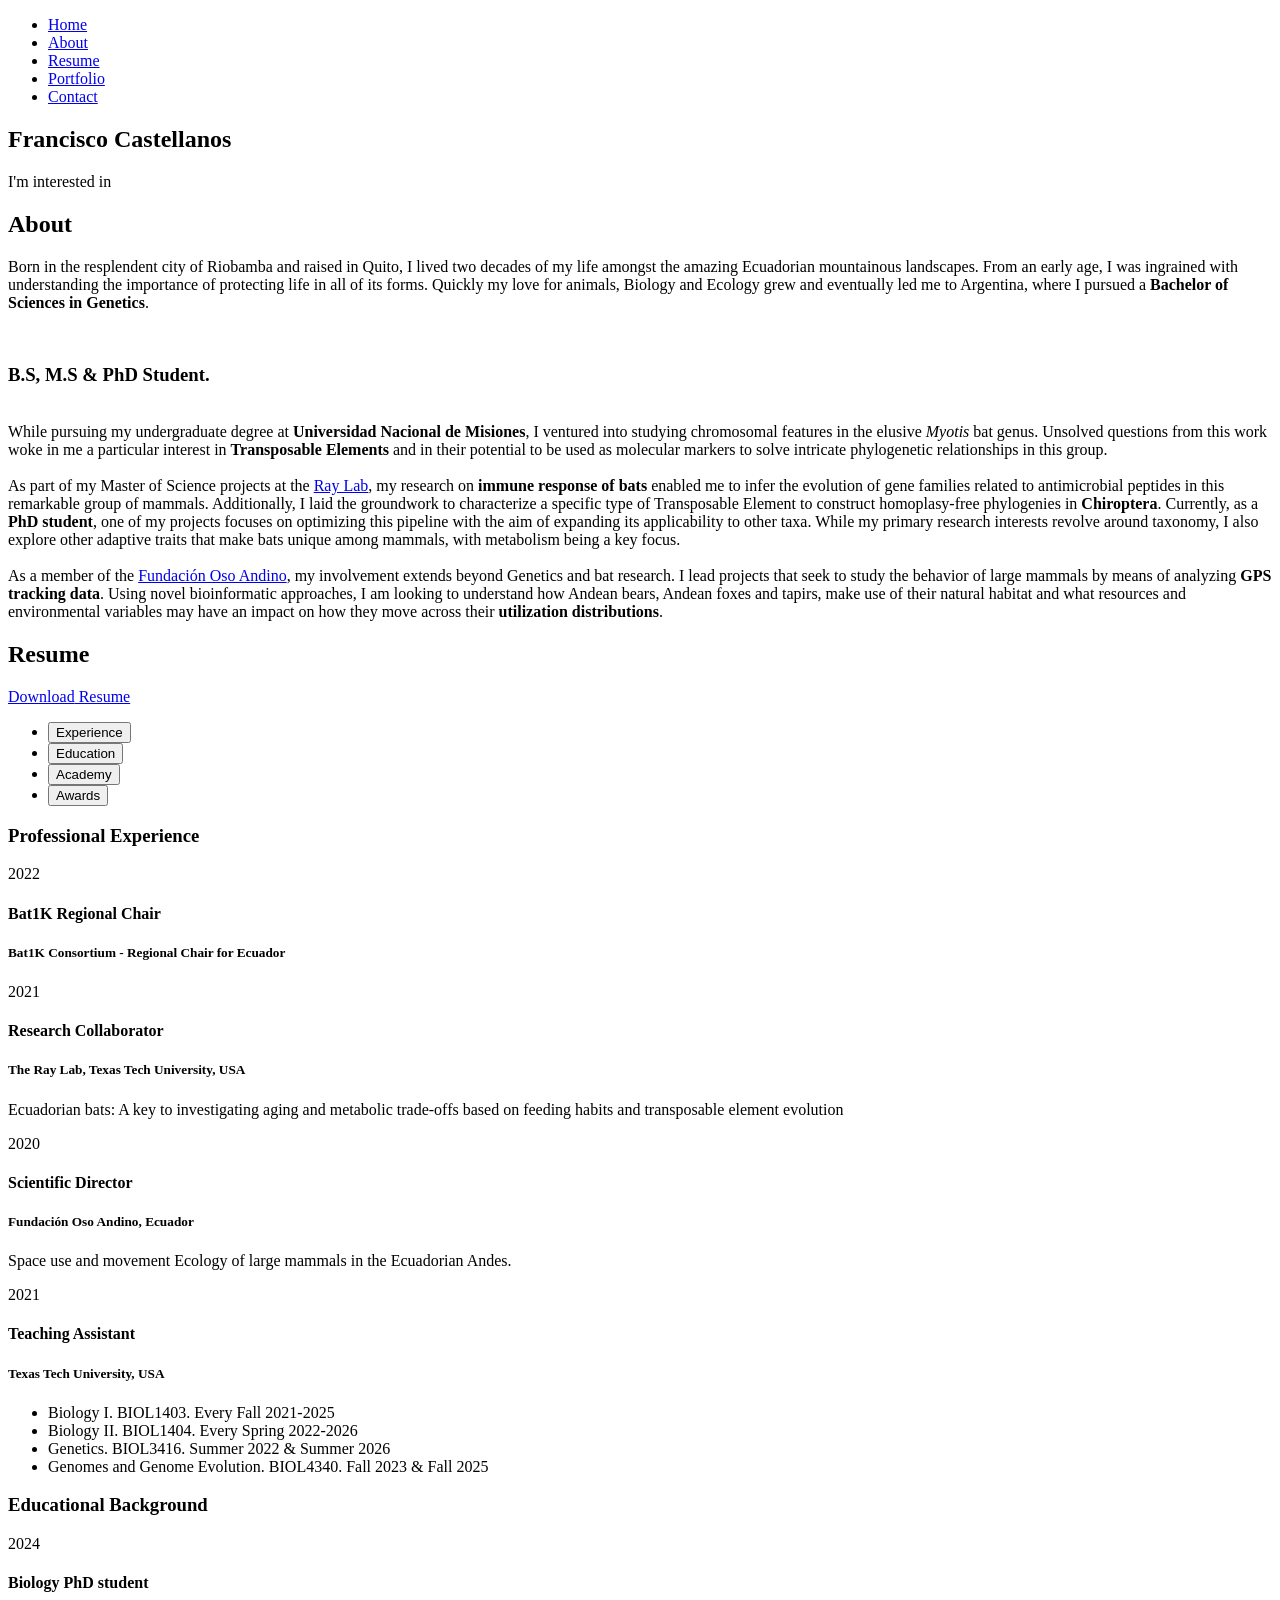
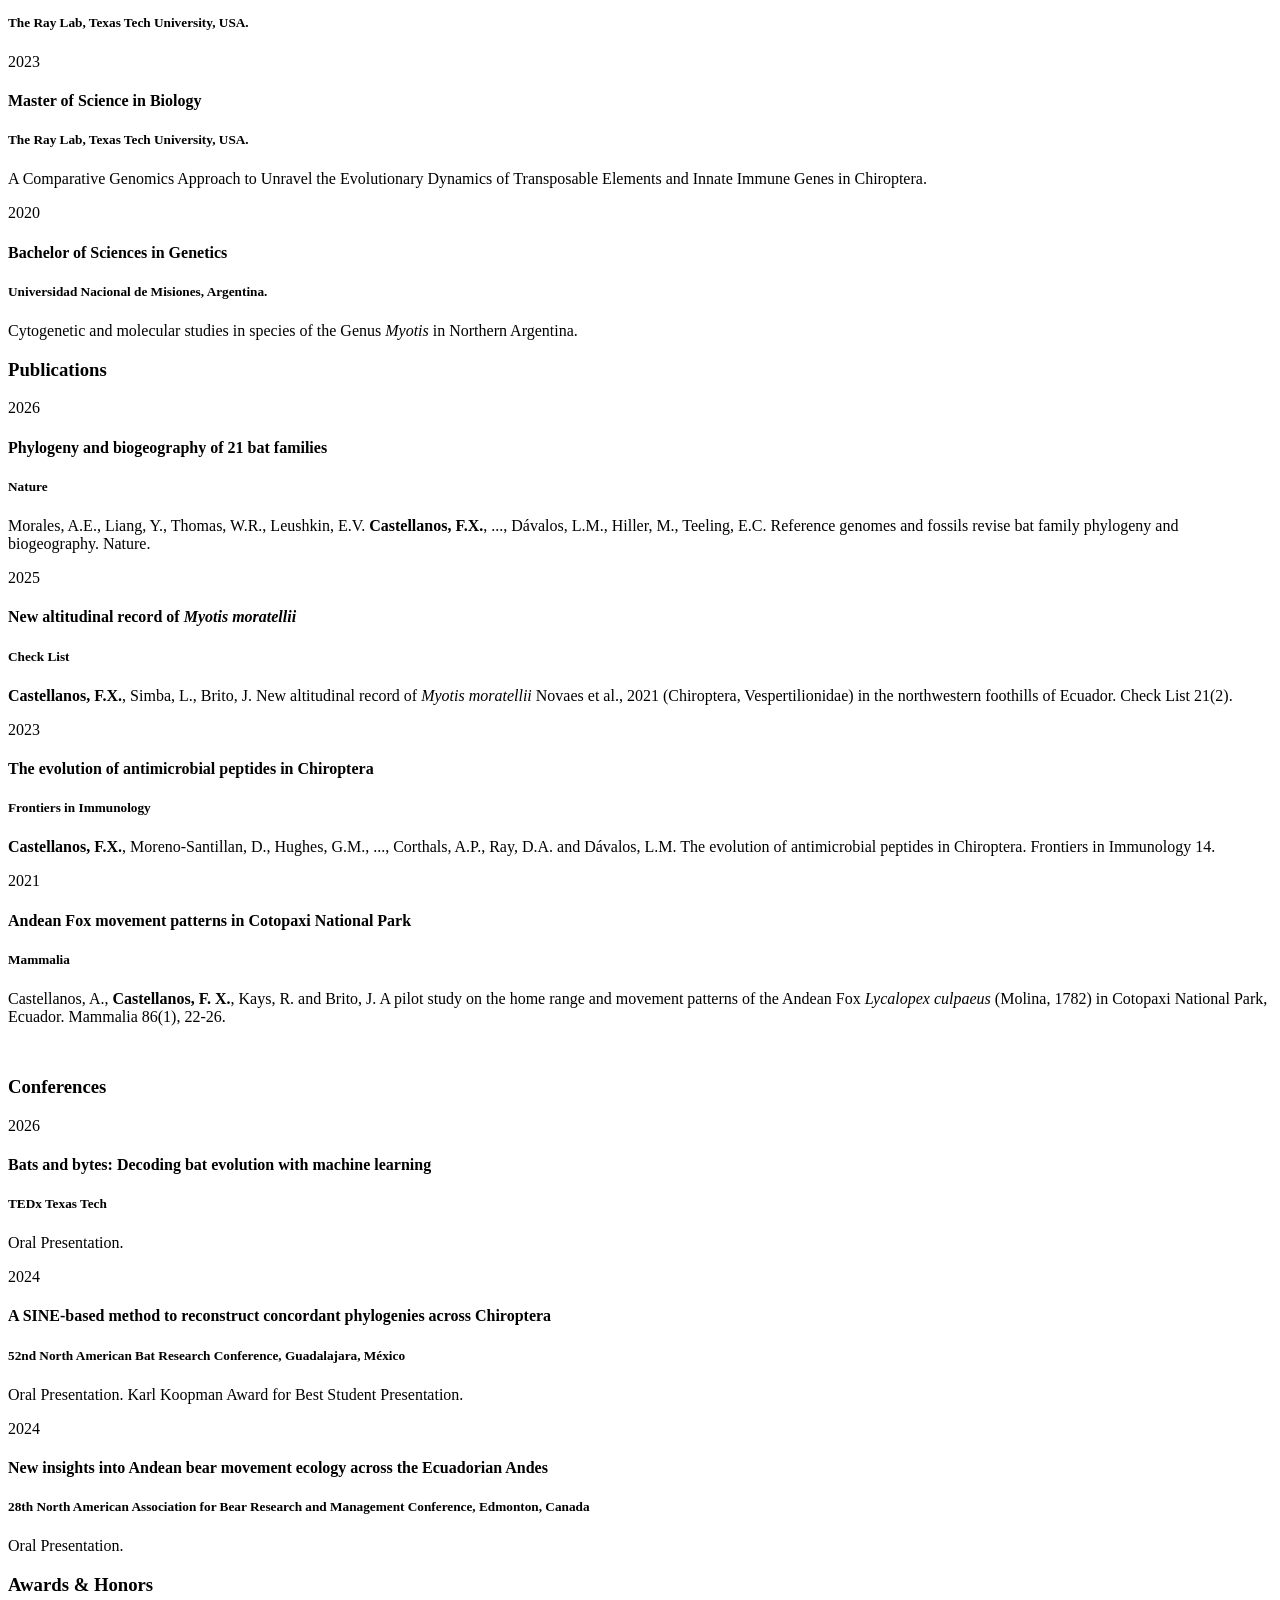
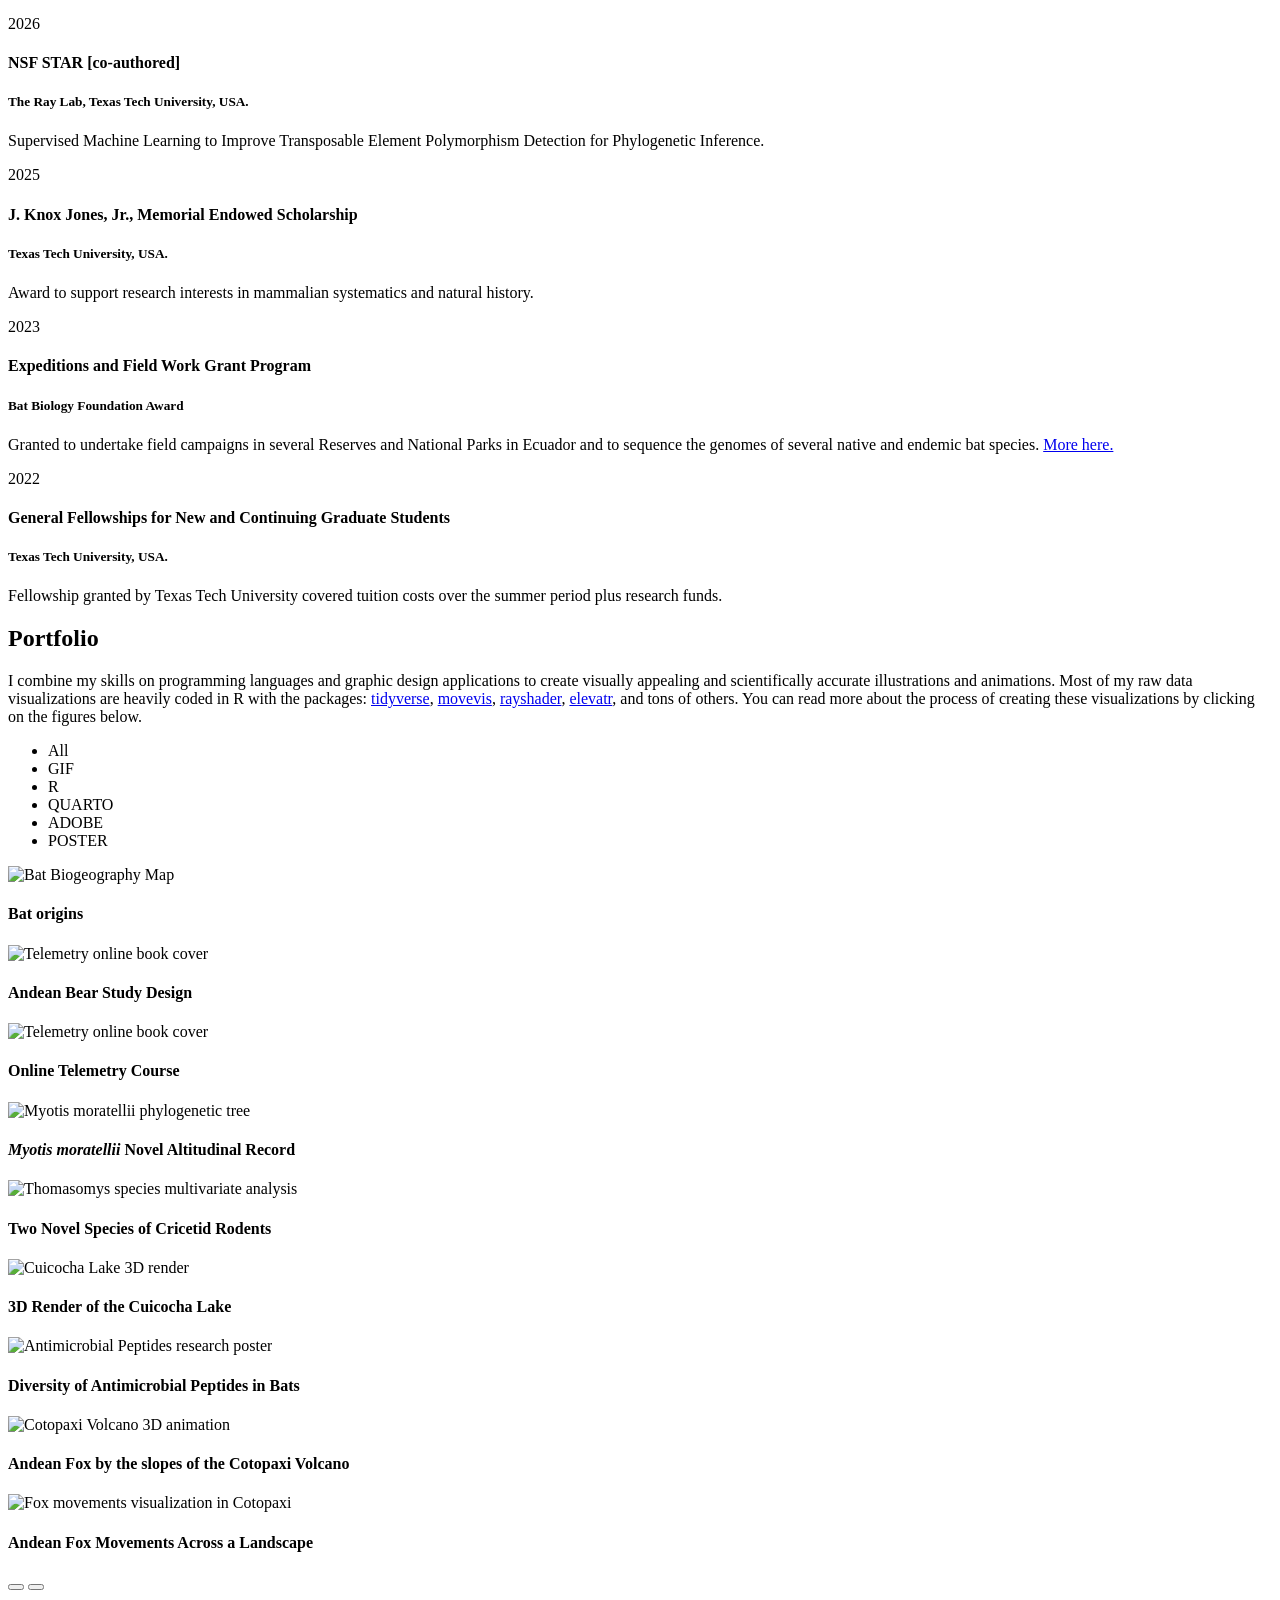
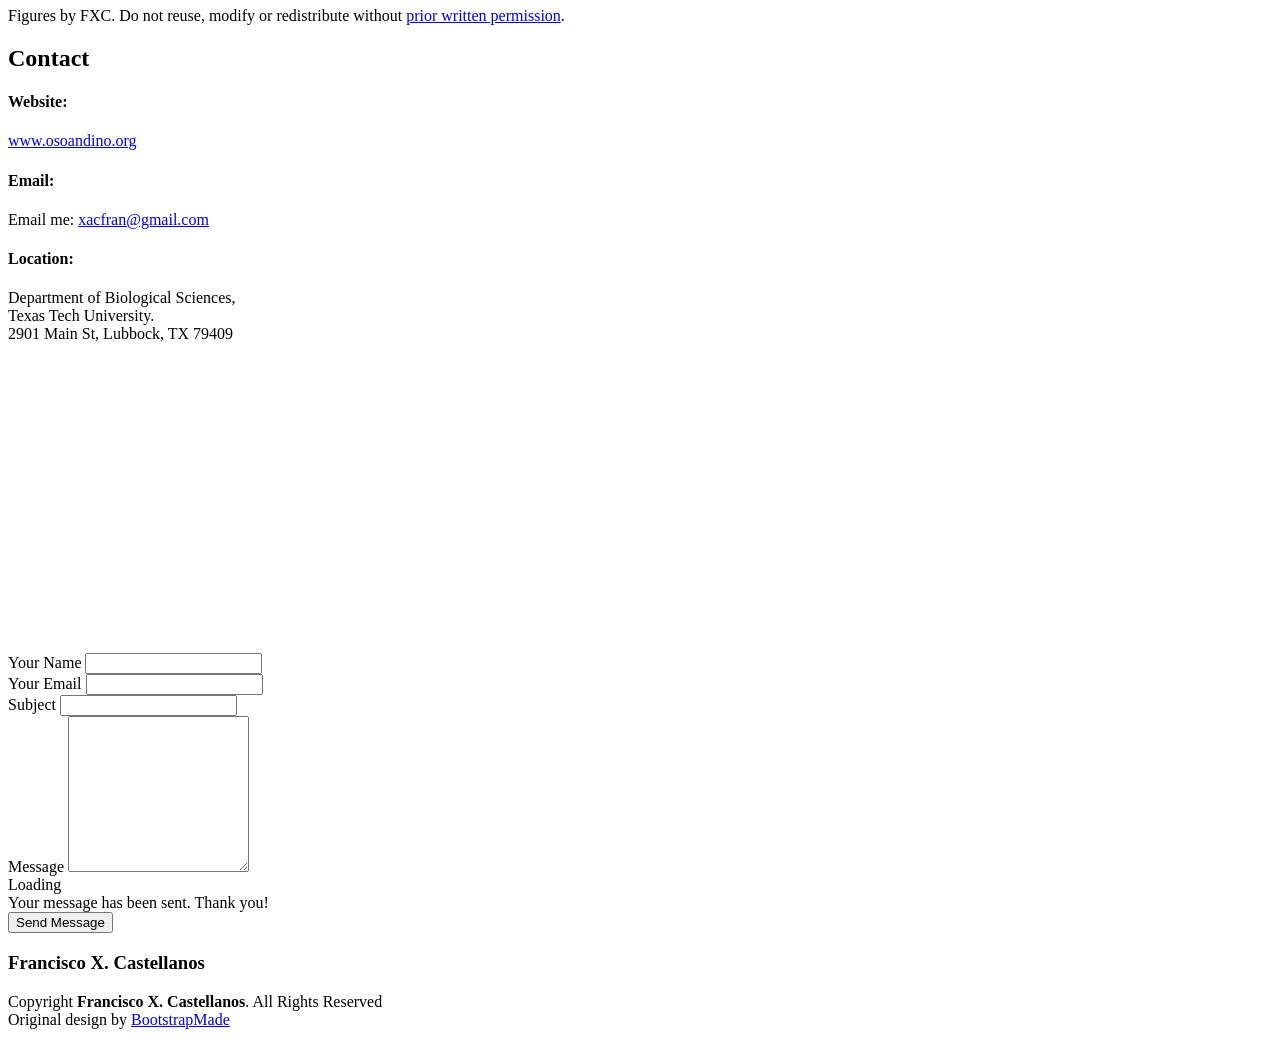
==== index.html @ 99257b73 "Updates Minor modification for batsandbytes.com" ====
<!DOCTYPE html>
<html lang="en">

<head>
  <meta charset="utf-8">
  <meta content="width=device-width, initial-scale=1.0" name="viewport">

  <title>Francisco X. Castellanos</title>
  <meta content="Francisco X. Castellanos, PhD student at the Ray Lab. Research on bat genomics, transposable elements, phylogenetics, and the movement ecology of Andean mammals." name="description">
  <meta content="bat genomics, transposable elements, SINEs, phylogenetics, Chiroptera, movement ecology, bioinformatics, Francisco Castellanos" name="keywords">

  <!-- Favicons -->
  <link href="assets/img/dna-large.png" rel="icon">
  <link href="assets/img/dna-small.png" rel="apple-touch-icon">

  <!-- Google Fonts -->
  <link
    href="https://fonts.googleapis.com/css?family=Open+Sans:300,300i,400,400i,600,600i,700,700i|Raleway:300,300i,400,400i,500,500i,600,600i,700,700i|Poppins:300,300i,400,400i,500,500i,600,600i,700,700i"
    rel="stylesheet">

  <!-- Vendor CSS Files -->
  <link href="assets/vendor/aos/aos.css" rel="stylesheet">
  <link href="assets/vendor/bootstrap/css/bootstrap.min.css" rel="stylesheet">
  <link href="assets/vendor/bootstrap-icons/bootstrap-icons.css" rel="stylesheet">
  <link href="assets/vendor/boxicons/css/boxicons.min.css" rel="stylesheet">
  <link href="assets/vendor/glightbox/css/glightbox.min.css" rel="stylesheet">
  <link href="assets/vendor/swiper/swiper-bundle.min.css" rel="stylesheet">
  <link rel="stylesheet" href="https://cdn.jsdelivr.net/gh/jpswalsh/academicons@1/css/academicons.min.css"> <!-- For ORCID, Google Scholar and Researchgate icons -->


  <!-- Template Main CSS File -->
  <link href="assets/css/style.css" rel="stylesheet">

  <!-- =======================================================
  * Template Name: iPortfolio - v3.7.0
  * Template URL: https://bootstrapmade.com/iportfolio-bootstrap-portfolio-websites-template/
  * Author: BootstrapMade.com
  * License: https://bootstrapmade.com/license/
  ======================================================== -->
</head>

<body>

  <!-- ======= Header ======= -->
  <header id="header" class="header d-flex flex-column justify-content-center">

    <i class="bi bi-list mobile-nav-toggle d-xl-none"></i>

    <nav id="navmenu" class="navmenu">
      <ul>
        <li><a href="#hero" class="active"><i class="bi bi-house navicon"></i><span>Home</span></a></li>
        <li><a href="#about"><i class="bi bi-person navicon"></i><span>About</span></a></li>
        <li><a href="#resume"><i class="bi bi-file-earmark-text navicon"></i><span>Resume</span></a></li>
        <li><a href="#portfolio"><i class="bi bi-images navicon"></i><span>Portfolio</span></a></li>
        <li><a href="#contact"><i class="bi bi-envelope navicon"></i><span>Contact</span></a></li>
      </ul>
    </nav>

  </header><!-- End Header -->

  <!-- ======= Hero Section ======= -->
  <section id="hero" class="d-flex flex-column justify-content-left align-items-center">
    <div class="hero-container" data-aos="fade-in">
      <h1>Francisco Castellanos</h1>
      <p>I'm interested in <br><span class="typed"
          data-typed-items="Genomics, Cytogenetics, Ecology, Conservation"></span></p>
      <div class="social-links">
        <a href="https://orcid.org/0000-0003-0955-8185" class="orcid"> <i class="ai ai-orcid"></i></a>
        <a href="https://scholar.google.com/citations?user=Wne6ba8AAAAJ&hl=en" class="mortarboard"><i
            class="ai ai-google-scholar"></i></a>
        <a href="https://www.researchgate.net/profile/Francisco-Castellanos-4" class="bootstrap"><i
            class="ai ai-researchgate"></i></a>
        <a href="https://github.com/Xacfran" class="github"><i class="bx bxl-github"></i></a>
        <a href="https://twitter.com/xacfran" class="twitter"><i class="bx bxl-twitter"></i></a>
        <a href="https://www.linkedin.com/in/francisco-x-castellanos/" class="linkedin"><i
            class="bx bxl-linkedin"></i></a>
      </div>
    </div>
  </section><!-- End Hero -->

  <main id="main">

    <!-- ======= About Section ======= -->
    <section id="about" class="about">
      <div class="container">

        <div class="section-title">
          <h2>About</h2>
          <p>Born in the resplendent city of Riobamba and raised in Quito, I lived two decades of my life amongst the
            amazing Ecuadorian mountainous landscapes. From an early age, I was ingrained with understanding the
            importance of protecting life in all of its forms. Quickly my love for animals, Biology and Ecology grew and
            eventually led me to Argentina, where I pursued a <b>Bachelor of Sciences in Genetics</b>.</p>
        </div>

        <div class="row">
          <div class="col-lg-4" data-aos="fade-right">
            <img src="assets/img/fxc_elaltar.jpg" class="img-fluid" alt="">
          </div>
          <div class="col-lg-8 pt-4 pt-lg-0 content" data-aos="fade-left">
            <h3>B.S, M.S &amp; PhD Student.</h3>
            <p><br>While pursuing my undergraduate degree at <b>Universidad Nacional de Misiones</b>, I ventured into
              studying chromosomal features in the elusive <i>Myotis</i> bat genus.
              Unsolved questions from this work woke in me a particular interest in <b>Transposable Elements</b> and in
              their potential to be used as molecular markers to solve intricate phylogenetic relationships in this
              group.
              <br><br>As part of my Master of Science projects at the <a href="https://www.davidraylab.com/">Ray
                Lab</a>, my research on <b>immune response of bats</b> enabled me to infer the evolution of gene
              families related to antimicrobial peptides in this remarkable group of mammals. Additionally, I laid the
              groundwork to characterize a specific type of Transposable Element to construct homoplasy-free phylogenies
              in <b>Chiroptera</b>. Currently, as a <b>PhD student</b>, one of my projects focuses on optimizing this
              pipeline with the aim of expanding its applicability to other taxa. While my primary research interests
              revolve around taxonomy, I also explore other adaptive traits that make bats unique among mammals, with
              metabolism being a key focus.

              <br><br>As a member of the <a href="https://osoandino.org">Fundación Oso Andino</a>, my involvement
              extends beyond Genetics and bat research. I lead projects that seek to study the behavior of large mammals
              by means of analyzing <b>GPS tracking data</b>. Using novel bioinformatic approaches, I am
              looking to understand how Andean bears, Andean foxes and tapirs, make use of their natural habitat and
              what resources and environmental variables
              may have an impact on how they move across their <b>utilization distributions</b>.
            </p>
          </div>
        </div>

      </div>
    </section><!-- End About Section -->

    <!-- ======= Resume Section ======= -->
    <section id="resume" class="resume">
      <div class="container">

        <div class="section-title d-flex justify-content-between align-items-center">
          <h2>Resume</h2>
          <a href="https://github.com/Xacfran/fxc-awesome-cv/blob/main/resume.pdf" class="btn-download-cv"
            target="_blank">
            <span>Download</span> Resume <i class="bx bx-download"></i>
          </a>
        </div>

        <div class="row">
          <div class="col-lg-12" data-aos="fade-up">

            <ul class="nav nav-tabs resume-tabs" id="resumeTabs" role="tablist">
              <li class="nav-item" role="presentation">
                <button class="nav-link active" id="experience-tab" data-bs-toggle="tab" data-bs-target="#experience"
                  type="button" role="tab" aria-controls="experience" aria-selected="true">Experience</button>
              </li>
              <li class="nav-item" role="presentation">
                <button class="nav-link" id="education-tab" data-bs-toggle="tab" data-bs-target="#education"
                  type="button" role="tab" aria-controls="education" aria-selected="false">Education</button>
              </li>
              <li class="nav-item" role="presentation">
                <button class="nav-link" id="publications-tab" data-bs-toggle="tab" data-bs-target="#publications"
                  type="button" role="tab" aria-controls="publications" aria-selected="false">Academy</button>
              </li>
              <li class="nav-item" role="presentation">
                <button class="nav-link" id="awards-tab" data-bs-toggle="tab" data-bs-target="#awards" type="button"
                  role="tab" aria-controls="awards" aria-selected="false">Awards</button>
              </li>
            </ul>

            <div class="tab-content resume-content" id="resumeTabContent">

              <!-- Experience Tab -->
              <div class="tab-pane fade show active" id="experience" role="tabpanel" aria-labelledby="experience-tab">
                <h3 class="resume-title">Professional Experience</h3>
                <div class="resume-item">
                  <div class="item-date">2022</div>
                  <div class="item-content">
                    <h4>Bat1K Regional Chair</h4>
                    <h5>Bat1K Consortium - Regional Chair for Ecuador</h5>
                  </div>
                </div>
                <div class="resume-item">
                  <div class="item-date">2021</div>
                  <div class="item-content">
                    <h4>Research Collaborator</h4>
                    <h5>The Ray Lab, Texas Tech University, USA</h5>
                    <p>Ecuadorian bats: A key to investigating aging and metabolic trade‑offs based on feeding habits and transposable element evolution</p>
                  </div>
                </div>
                <div class="resume-item">
                  <div class="item-date">2020</div>
                  <div class="item-content">
                    <h4>Scientific Director</h4>
                    <h5>Fundación Oso Andino, Ecuador</h5>
                    <p>Space use and movement Ecology of large mammals in the Ecuadorian Andes.</p>
                  </div>
                </div>
                <div class="resume-item">
                  <div class="item-date">2021</div>
                  <div class="item-content">
                    <h4>Teaching Assistant</h4>
                    <h5>Texas Tech University, USA</h5>
                    <ul>
                      <li>Biology I. BIOL1403. Every Fall 2021-2025</li>
                      <li>Biology II. BIOL1404. Every Spring 2022-2026</li>
                      <li>Genetics. BIOL3416. Summer 2022 & Summer 2026</li>
                      <li>Genomes and Genome Evolution. BIOL4340. Fall 2023 & Fall 2025</li>
                    </ul>
                  </div>
                </div>
              </div>

              <!-- Education Tab -->
              <div class="tab-pane fade" id="education" role="tabpanel" aria-labelledby="education-tab">
                <h3 class="resume-title">Educational Background</h3>
                <div class="resume-item">
                  <div class="item-date">2024</div>
                  <div class="item-content">
                    <h4>Biology PhD student</h4>
                    <h5>The Ray Lab, Texas Tech University, USA.</h5>
                  </div>
                </div>
                <div class="resume-item">
                  <div class="item-date">2023</div>
                  <div class="item-content">
                    <h4>Master of Science in Biology</h4>
                    <h5>The Ray Lab, Texas Tech University, USA.</h5>
                    <p>A Comparative Genomics Approach to Unravel the Evolutionary Dynamics of Transposable Elements and
                      Innate Immune Genes in Chiroptera.<a href="https://hdl.handle.net/2346/97330" target="_blank"
                        class="paper-link"><i class='bx bxs-file-pdf'></i></a></p>
                  </div>
                </div>
                <div class="resume-item">
                  <div class="item-date">2020</div>
                  <div class="item-content">
                    <h4>Bachelor of Sciences in Genetics</h4>
                    <h5>Universidad Nacional de Misiones, Argentina.</h5>
                    <p>Cytogenetic and molecular studies in species of the Genus <i>Myotis</i> in Northern
                      Argentina.</p>
                  </div>
                </div>
              </div>
              <!-- Publications Tab -->
              <div class="tab-pane fade" id="publications" role="tabpanel" aria-labelledby="publications-tab">
                <h3 class="resume-title">Publications</h3>

                <div class="resume-item">
                  <div class="item-date">2026</div>
                  <div class="item-content">
                    <h4>Phylogeny and biogeography of 21 bat families <a href="https://doi.org/10.1038/s41586-026-11007-3"
                        target="_blank" class="paper-link"><i class='bx bxs-file-pdf'></i></a></h4>
                    <h5>Nature</h5>
                    <p>Morales, A.E., Liang, Y., Thomas, W.R., Leushkin, E.V. <b>Castellanos, F.X.</b>, ..., Dávalos, L.M., Hiller, M., Teeling, E.C. Reference genomes and fossils revise bat family phylogeny and biogeography. Nature.</p>
                  </div>
                </div>

                <div class="resume-item">
                  <div class="item-date">2025</div>
                  <div class="item-content">
                    <h4>New altitudinal record of <i>Myotis moratellii</i> <a href="https://doi.org/10.15560/21.3.506"
                        target="_blank" class="paper-link"><i class='bx bxs-file-pdf'></i></a></h4>
                    <h5>Check List</h5>
                    <p><b>Castellanos, F.X.</b>, Simba, L., Brito, J. New altitudinal record of <i>Myotis moratellii</i>
                      Novaes et al., 2021 (Chiroptera, Vespertilionidae) in the northwestern foothills of Ecuador. Check
                      List 21(2).</p>
                  </div>
                </div>

                <div class="resume-item">
                  <div class="item-date">2023</div>
                  <div class="item-content">
                    <h4>The evolution of antimicrobial peptides in Chiroptera <a
                        href="https://www.frontiersin.org/articles/10.3389/fimmu.2023.1250229/abstract" target="_blank"
                        class="paper-link"><i class='bx bxs-file-pdf'></i></a></h4>
                    <h5>Frontiers in Immunology</h5>
                    <p><b>Castellanos, F.X.</b>, Moreno-Santillan, D., Hughes, G.M., ..., Corthals, A.P., Ray, D.A. and
                      Dávalos, L.M. The evolution of antimicrobial peptides in Chiroptera. Frontiers in Immunology 14.
                    </p>
                  </div>
                </div>

                <div class="resume-item">
                  <div class="item-date">2021</div>
                  <div class="item-content">
                    <h4>Andean Fox movement patterns in Cotopaxi National Park <a
                        href="https://doi.org/10.1515/mammalia-2020-0195" target="_blank" class="paper-link"><i
                          class='bx bxs-file-pdf'></i></a></h4>
                    <h5>Mammalia</h5>
                    <p>Castellanos, A., <b>Castellanos, F. X.</b>, Kays, R. and Brito, J. A pilot study on the home
                      range
                      and movement patterns of the Andean Fox <i>Lycalopex culpaeus</i> (Molina, 1782) in Cotopaxi
                      National Park, Ecuador. Mammalia 86(1), 22-26.</p>
                  </div>
                </div>

                <h3 class="resume-title" style="margin-top: 50px;">Conferences</h3>

                <div class="resume-item">
                  <div class="item-date">2026</div>
                  <div class="item-content">
                    <h4>Bats and bytes: Decoding bat evolution with machine learning</h4>
                    <h5>TEDx Texas Tech</h5>
                    <p>Oral Presentation.</p>
                  </div>
                </div>

                <div class="resume-item">
                  <div class="item-date">2024</div>
                  <div class="item-content">
                    <h4>A SINE-based method to reconstruct concordant phylogenies across Chiroptera</h4>
                    <h5>52nd North American Bat Research Conference, Guadalajara, México</h5>
                    <p>Oral Presentation. Karl Koopman Award for Best Student Presentation.</p>
                  </div>
                </div>

                <div class="resume-item">
                  <div class="item-date">2024</div>
                  <div class="item-content">
                    <h4>New insights into Andean bear movement ecology across the Ecuadorian Andes</h4>
                    <h5>28th North American Association for Bear Research and Management Conference, Edmonton, Canada</h5>
                    <p>Oral Presentation.</p>
                  </div>
                </div>

                <!-- <div class="resume-item">
                  <div class="item-date">2023</div>
                  <div class="item-content">
                    <h4>deAMPlifying the Immune Response? Antimicrobial Peptides Evolution in Chiroptera</h4>
                    <h5>Evolution 2023, Albuquerque, USA
                    </h5>
                    <p>Oral Presentation</p>
                  </div>
                </div> -->

                <!-- <div class="resume-item">
                  <div class="item-date">2018</div>
                  <div class="item-content">
                    <h4>Chromosomal studies in some species of the genus Myotis</h4>
                    <h5>XXXI Argentine Conference of Mastozoology, La Rioja, Argentina</h5>
                    <p><b>Castellanos, F.X.</b>, Labaroni C.A., Ferro, J.M., Taffarel, A., Baldo, D.J, and Sánchez, M.S.
                      Chromosomal studies in some species of the genus <i>Myotis</i> (Chiroptera: Vespertilionidae) from
                      Northern Argentina. Poster Presentation.</p>
                  </div>
                </div> -->

              </div>

              <!-- Awards Tab -->
              <div class="tab-pane fade" id="awards" role="tabpanel" aria-labelledby="awards-tab">
                <h3 class="resume-title">Awards & Honors</h3>
                <div class="resume-item">
                  <div class="item-date">2026</div>
                  <div class="item-content">
                    <h4>NSF STAR [co-authored]</h4>
                    <h5>The Ray Lab, Texas Tech University, USA.</h5>
                    <p>Supervised Machine Learning to Improve Transposable Element Polymorphism Detection for Phylogenetic Inference.</p>
                  </div>
                </div>
                <div class="resume-item">
                  <div class="item-date">2025</div>
                  <div class="item-content">
                    <h4>J. Knox Jones, Jr., Memorial Endowed Scholarship</h4>
                    <h5>Texas Tech University, USA.</h5>
                    <p>Award to support research interests in mammalian systematics and natural
                      history.</p>
                  </div>
                </div>
                <div class="resume-item">
                  <div class="item-date">2023</div>
                  <div class="item-content">
                    <h4>Expeditions and Field Work Grant Program</h4>
                    <h5>Bat Biology Foundation Award</h5>
                    <p>Granted to undertake field campaigns in several Reserves and National Parks in Ecuador and to sequence the genomes of several native and endemic bat species. <a href="https://www.batbio.org/projects-8">More here.</a></p>
                  </div>
                </div>
                <div class="resume-item">
                  <div class="item-date">2022</div>
                  <div class="item-content">
                    <h4>General Fellowships for New and Continuing Graduate Students</h4>
                    <h5>Texas Tech University, USA.</h5>
                    <p>Fellowship granted by Texas Tech University covered tuition costs over the summer period plus
                      research funds.</p>
                  </div>
                </div>
              </div>
            </div>
          </div>
        </div>

      </div>
    </section><!-- End Resume Section -->

    <!-- ======= Skills Section ======= -->
    <!-- <section id="skills" class="skills section-bg">
      <div class="container">

        <div class="section-title">
          <h2>Skills</h2>
          <p>My current bioinformatics projects demand some skills on programming languages, I've listed the ones I use
            and understand the most.
            I supplement my coding skills with some knowledge on design software since I enjoy preparing or polishing
            figures for presentations and/or posters. </p>
        </div>
        <div class="row skills-content">

          <div class="col-lg-6" data-aos="fade-up">

            <div class="progress">
              <span class="skill">R <i class="val">90%</i></span>
              <div class="progress-bar-wrap">
                <div class="progress-bar" role="progressbar" aria-valuenow="90" aria-valuemin="0" aria-valuemax="100">
                </div>
              </div>
            </div>

            <div class="progress">
              <span class="skill">Bash <i class="val">80%</i></span>
              <div class="progress-bar-wrap">
                <div class="progress-bar" role="progressbar" aria-valuenow="80" aria-valuemin="0" aria-valuemax="100">
                </div>
              </div>
            </div>

            <div class="progress">
              <span class="skill">Python <i class="val">50%</i></span>
              <div class="progress-bar-wrap">
                <div class="progress-bar" role="progressbar" aria-valuenow="50" aria-valuemin="0" aria-valuemax="100">
                </div>
              </div>
            </div>

          </div>

          <div class="col-lg-6" data-aos="fade-up" data-aos-delay="100">

            <div class="progress">
              <span class="skill">Photoshop <i class="val">90%</i></span>
              <div class="progress-bar-wrap">
                <div class="progress-bar" role="progressbar" aria-valuenow="90" aria-valuemin="0" aria-valuemax="100">
                </div>
              </div>
            </div>

            <div class="progress">
              <span class="skill">Illustrator <i class="val">70%</i></span>
              <div class="progress-bar-wrap">
                <div class="progress-bar" role="progressbar" aria-valuenow="70" aria-valuemin="0" aria-valuemax="100">
                </div>
              </div>
            </div>

          </div>

        </div>

      </div>
    </section> -->
    <!-- End Skills Section -->

    <!-- ======= Portfolio Section ======= -->
    <section id="portfolio" class="portfolio section-bg">
      <div class="container">

        <div class="section-title">
          <h2>Portfolio</h2>
          <p> I combine my skills on programming languages and graphic design applications to create visually appealing and scientifically accurate illustrations and animations.
            Most of my raw data visualizations are heavily coded in R with the packages: <a
              href="https://www.tidyverse.org/">tidyverse</a>, <a href="https://movevis.org/">movevis</a>,
            <a href="https://www.rayshader.com/">rayshader</a>, <a href="https://github.com/USEPA/elevatr">elevatr</a>, and tons of others. You can read more about the process of creating
            these visualizations by clicking on the figures below.
          </p>
        </div>

        <div class="row" data-aos="fade-up">
          <div class="col-lg-12 d-flex justify-content-center">
            <ul id="portfolio-flters">
              <li data-filter="*" class="filter-active">All</li>
              <li data-filter=".filter-gif">GIF</li>
              <li data-filter=".filter-r">R</li>
              <li data-filter=".filter-quarto">QUARTO</li>
              <li data-filter=".filter-adobe">ADOBE</li>
              <li data-filter=".filter-poster">POSTER</li>
            </ul>
          </div>
        </div>

        <!-- Newest work goes at the top of this list (may change in the future to make it autoclassifiable). The grid only shows six figures at a time
             and the arrows page through the rest.
             TODO: move the full archive onto its own gallery page (probably BEHANCE) and keep only the six best pieces here -->
        <div class="portfolio-paged">

        <div class="row portfolio-container" data-aos="fade-up" data-aos-delay="100">

          <div class="col-lg-4 col-md-6 portfolio-item filter-r filter-adobe">
            <div class="portfolio-wrap">
              <img src="assets/img/portfolio/biogeo-bats-last_edited-for-proofs.png" class="img-fluid" alt="Bat Biogeography Map">
              <div class="portfolio-info">
                <h4>Bat origins</h4>
                <div class="portfolio-links">
                  <a href="assets/img/portfolio/biogeo-bats-last_edited-for-proofs.png" data-gallery="portfolioGallery"
                    class="portfolio-lightbox" title="Bat origins" data-description="The biogeographic origins of bats and their worldwide dispersal"><i class="bx bx-zoom-in"></i></a>
                  <a href="portfolio-21families.html" title="More Details"><i class="bx bx-plus"></i></a>
                </div>
              </div>
            </div>
          </div>

          <div class="col-lg-4 col-md-6 portfolio-item filter-r filter-adobe">
            <div class="portfolio-wrap">
              <img src="assets/img/portfolio/movedesign-bears.png" class="img-fluid" alt="Telemetry online book cover">
              <div class="portfolio-info">
                <h4>Andean Bear Study Design</h4>
                <div class="portfolio-links">
                  <a href="assets/img/portfolio/movedesign-bears.png" data-gallery="portfolioGallery"
                    class="portfolio-lightbox" title="Telemetry Book" data-description="Simulations under the Continuous Time Movement Models framework to evaluate study designs prior to collar deployments."><i class="bx bx-zoom-in"></i></a>
                  <a href="portfolio-movedesign.html" title="More Details"><i class="bx bx-plus"></i></a>
                </div>
              </div>
            </div>
          </div>

          <div class="col-lg-4 col-md-6 portfolio-item filter-quarto">
            <div class="portfolio-wrap">
              <img src="assets/img/portfolio/telemetry_flyer.jpg" class="img-fluid" alt="Telemetry online book cover">
              <div class="portfolio-info">
                <h4>Online Telemetry Course</h4>
                <div class="portfolio-links">
                  <a href="assets/img/portfolio/telemetry_flyer.jpg" data-gallery="portfolioGallery"
                    class="portfolio-lightbox" title="Telemetry Book" data-description="Online book: Introduction to telemetry"><i class="bx bx-zoom-in"></i></a>
                  <a href="portfolio-telemetry.html" title="More Details"><i class="bx bx-plus"></i></a>
                </div>
              </div>
            </div>
          </div>

          <div class="col-lg-4 col-md-6 portfolio-item filter-adobe">
            <div class="portfolio-wrap">
              <img src="assets/img/portfolio/moratellii_tree.png" class="img-fluid"
                alt="Myotis moratellii phylogenetic tree">
              <div class="portfolio-info">
                <h4><i>Myotis moratellii</i> Novel Altitudinal Record</h4>
                <div class="portfolio-links">
                  <a href="assets/img/portfolio/moratellii_tree.png" data-gallery="portfolioGallery"
                    class="portfolio-lightbox" title="Myotis moratellii" data-description="<i>Myotis moratellii</i> in Northwestern Ecuador"><i class="bx bx-zoom-in"></i></a>
                  <a href="portfolio-myotis.html" title="More Details"><i class="bx bx-plus"></i></a>
                </div>
              </div>
            </div>
          </div>

          <div class="col-lg-4 col-md-6 portfolio-item filter-r">
            <div class="portfolio-wrap">
              <img src="assets/img/portfolio/mva_thomasomys.png" class="img-fluid"
                alt="Thomasomys species multivariate analysis">
              <div class="portfolio-info">
                <h4>Two Novel Species of Cricetid Rodents</h4>
                <div class="portfolio-links">
                  <a href="assets/img/portfolio/mva_thomasomys.png" data-gallery="portfolioGallery"
                    class="portfolio-lightbox" title="Thomasomys" data-description="Two new species of <i>Thomasomys</i> rodents for Ecuador"><i class="bx bx-zoom-in"></i></a>
                  <a href="404.html" title="More Details"><i class="bx bx-plus"></i></a>
                </div>
              </div>
            </div>
          </div>

          <div class="col-lg-4 col-md-6 portfolio-item filter-r">
            <div class="portfolio-wrap">
              <img src="assets/img/portfolio/cuicocha_circle.jpeg" class="img-fluid" alt="Cuicocha Lake 3D render">
              <div class="portfolio-info">
                <h4>3D Render of the Cuicocha Lake</h4>
                <div class="portfolio-links">
                  <a href="assets/img/portfolio/cuicocha_circle.jpeg" data-gallery="portfolioGallery"
                    class="portfolio-lightbox" title="Cuicocha Lake" data-description="A 3D render of the Cuicocha lake"><i class="bx bx-zoom-in"></i></a>
                  <a href="404.html" title="More Details Soon"><i class="bx bx-plus"></i></a>
                </div>
              </div>
            </div>
          </div>

          <div class="col-lg-4 col-md-6 portfolio-item filter-adobe filter-poster">
            <div class="portfolio-wrap">
              <img src="assets/img/portfolio/AMPs_NASBR2022.png" class="img-fluid"
                alt="Antimicrobial Peptides research poster">
              <div class="portfolio-info">
                <h4>Diversity of Antimicrobial Peptides in Bats</h4>
                <div class="portfolio-links">
                  <a href="assets/img/portfolio/AMPs_NASBR2022.png" data-gallery="portfolioGallery"
                    class="portfolio-lightbox" title="Antimicrobial Peptides" data-description="Diversity of antimicrobial peptides in bats"><i class="bx bx-zoom-in"></i></a>
                  <a href="portfolio-amps.html" title="More Details"><i class="bx bx-plus"></i></a>
                </div>
              </div>
            </div>
          </div>


          <div class="col-lg-4 col-md-6 portfolio-item filter-gif">
            <div class="portfolio-wrap">
              <img src="assets/img/portfolio/portfolio-1.png" class="img-fluid" alt="Cotopaxi Volcano 3D animation">
              <div class="portfolio-info">
                <h4>Andean Fox by the slopes of the Cotopaxi Volcano</h4>
                <div class="portfolio-links">
                  <a href="assets/img/portfolio/portfolio-1.png" data-gallery="portfolioGallery"
                    class="portfolio-lightbox" title="Cotopaxi Volcano" data-description="A 3D animation of the Cotopaxi volcano"><i class="bx bx-zoom-in"></i></a>
                  <a href="portfolio-cotopaxi.html" title="More Details"><i class="bx bx-plus"></i></a>
                </div>
              </div>
            </div>
          </div>

          <div class="col-lg-4 col-md-6 portfolio-item filter-gif">
            <div class="portfolio-wrap">
              <img src="assets/img/portfolio/portfolio-2.png" class="img-fluid"
                alt="Fox movements visualization in Cotopaxi">
              <div class="portfolio-info">
                <h4>Andean Fox Movements Across a Landscape</h4>
                <div class="portfolio-links">
                  <a href="assets/img/portfolio/portfolio-2.png" data-gallery="portfolioGallery"
                    class="portfolio-lightbox" title="Fox Movements" data-description="Movements of a fox in Cotopaxi"><i class="bx bx-zoom-in"></i></a>
                  <a href="portfolio-fox.html" title="More Details"><i class="bx bx-plus"></i></a>
                </div>
              </div>
            </div>
          </div>

        </div>

          <button type="button" class="portfolio-nav portfolio-nav-prev" aria-label="Previous page">
            <i class="bx bx-chevron-left"></i>
          </button>
          <button type="button" class="portfolio-nav portfolio-nav-next" aria-label="Next page">
            <i class="bx bx-chevron-right"></i>
          </button>

          <!-- Dots are built by main.js once it knows how many pages there are -->
          <div class="portfolio-dots"></div>

        </div>

        <p class="figure-rights">
          <i class="bx bx-copyright"></i> Figures by FXC. Do not reuse,
          modify or redistribute without <a href="#contact">prior written permission</a>.
        </p>

      </div>
    </section><!-- End Portfolio Section -->

    <!-- ======= Contact Section ======= -->
    <section id="contact" class="contact">
      <div class="container">

        <div class="section-title">
          <h2>Contact</h2>
        </div>

        <div class="row" data-aos="fade-in">

          <div class="col-lg-5">
            <div class="info">

              <div class="phone">
                <i class="bi bi-globe"></i>
                <h4>Website:</h4>
                <p><a href="https://osoandino.org">www.osoandino.org</a></p>
              </div>

              <div class="email">
                <i class="bi bi-envelope"></i>
                <h4>Email:</h4>
                <p>Email me: <a href="mailto:xacfran@gmail.com?subject=Personal website contact">xacfran@gmail.com</a>
                </p>

              </div>

              <div class="address">
                <i class="bi bi-geo-alt"></i>
                <h4>Location:</h4>
                <p>Department of Biological Sciences,<br>
                  Texas Tech University.
                  <br>2901 Main St, Lubbock, TX 79409
                </p>
              </div>

              <iframe
                src="https://www.google.com/maps/embed?pb=!1m18!1m12!1m3!1d1661.8983426713978!2d-101.878673804!3d33.584627768581015!2m3!1f0!2f0!3f0!3m2!1i1024!2i768!4f13.1!3m3!1m2!1s0x86fe12ae06e06849%3A0x27e526038231beb6!2sDepartment%20of%20Biological%20Sciences!5e0!3m2!1sen!2sus!4v1657905102269!5m2!1sen!2sus"
                frameborder="0" height="950px" style="border:0; width: 100%; height: 290px;" allowfullscreen>
              </iframe>
            </div>

          </div>

          <div class="col-lg-7">
            <form action="https://api.web3forms.com/submit" method="post" id="contact-form" class="php-email-form"
              data-aos="fade-up" data-aos-delay="200">
              <input type="hidden" name="access_key" value="07cca2d3-9c30-42b0-9b9d-54da0037f94c">
              <input type="checkbox" name="botcheck" style="display:none;" tabindex="-1" autocomplete="off">

              <div class="row gy-4">

                <div class="col-md-6">
                  <label for="name-field" class="pb-2">Your Name</label>
                  <input type="text" name="name" id="name-field" class="form-control" required="">
                </div>

                <div class="col-md-6">
                  <label for="email-field" class="pb-2">Your Email</label>
                  <input type="email" class="form-control" name="email" id="email-field" required="">
                </div>

                <div class="col-md-12">
                  <label for="subject-field" class="pb-2">Subject</label>
                  <input type="text" class="form-control" name="subject" id="subject-field" required="">
                </div>

                <div class="col-md-12">
                  <label for="message-field" class="pb-2">Message</label>
                  <textarea class="form-control" name="message" rows="10" id="message-field" required=""></textarea>
                </div>

                <div class="col-md-12 d-flex justify-content-center">
                  <div class="h-captcha" data-captcha="true"></div>
                </div>

                <div class="col-md-12 text-center">
                  <div class="loading">Loading</div>
                  <div class="error-message"></div>
                  <!-- TO DO: Redirect to a thank you page or a rectangle overlays that doesn't look good -->
                  <div class="sent-message">Your message has been sent. Thank you!</div>

                  <button type="submit">Send Message</button>
                </div>

              </div>
            </form>
          </div><!-- End Contact Form -->

        </div>

    </section><!-- End Contact Section -->

  </main><!-- End #main -->

  <!-- ======= Footer ======= -->
  <footer id="footer" class="footer">
    <div class="container">
      <h3>Francisco X. Castellanos</h3>
      <!-- <p>Et aut eum quis fuga eos sunt ipsa nihil. Labore corporis magni eligendi fuga maxime saepe commodi
        placeat.</p> -->
      <div class="social-links d-flex justify-content-center">
        <a href="https://orcid.org/0000-0003-0955-8185" class="orcid"> <i class="ai ai-orcid"></i></a>
        <a href="https://scholar.google.com/citations?user=Wne6ba8AAAAJ&hl=en" class="mortarboard"><i
            class="ai ai-google-scholar"></i></a>
        <a href="https://www.researchgate.net/profile/Francisco-Castellanos-4" class="bootstrap"><i
            class="ai ai-researchgate"></i></a>
        <a href="https://github.com/Xacfran" class="github"><i class="bx bxl-github"></i></a>
        <a href="https://twitter.com/xacfran" class="twitter"><i class="bx bxl-twitter"></i></a>
        <a href="https://www.linkedin.com/in/francisco-x-castellanos/" class="linkedin"><i
            class="bx bxl-linkedin"></i></a>
      </div>
      <div class="copyright">
        Copyright <strong><span>Francisco X. Castellanos</span></strong>. All Rights Reserved
      </div>
      <div class="credits">
        Original design by <a href="https://bootstrapmade.com/">BootstrapMade</a>
      </div>
    </div>
  </footer><!-- End Footer -->

  <a href="#" class="back-to-top d-flex align-items-center justify-content-center"><i
      class="bi bi-arrow-up-short"></i></a>

  <script src="assets/vendor/bootstrap/js/bootstrap.bundle.min.js"></script>
  <script src="assets/vendor/aos/aos.js"></script>
  <script src="assets/vendor/typed.js/typed.umd.js"></script>
  <script src="assets/vendor/purecounter/purecounter_vanilla.js"></script>
  <script src="assets/vendor/waypoints/noframework.waypoints.js"></script>
  <script src="assets/vendor/glightbox/js/glightbox.min.js"></script>
  <script src="assets/vendor/imagesloaded/imagesloaded.pkgd.min.js"></script>
  <script src="assets/vendor/isotope-layout/isotope.pkgd.min.js"></script>
  <script src="assets/vendor/swiper/swiper-bundle.min.js"></script>

  <!-- hCaptcha sizing -------
       The standard widget is 303px wide and the form column is about the viewport
       minus 24px, so it only overflows below roughly 330px. Must run before the
       loader below, since hCaptcha reads data-size when it renders -->
  <script>
    (function () {
      const widget = document.querySelector('.h-captcha');
      if (widget && window.matchMedia('(max-width: 380px)').matches) {
        widget.setAttribute('data-size', 'compact');
      }
    })();
  </script>

  <!-- Renders the hCaptcha widget and supplies the Web3Forms free-plan sitekey -->
  <script src="https://web3forms.com/client/script.js" async defer></script>

  <!-- Contact form submit -------
       Posts to Web3Forms and reuses the template's loading, sent and error blocks -->
  <script>
    (function () {
      const form = document.querySelector('#contact-form');
      if (!form) return;

      const loading = form.querySelector('.loading');
      const errorMessage = form.querySelector('.error-message');
      const sentMessage = form.querySelector('.sent-message');

      function showError(text) {
        loading.classList.remove('d-block');
        errorMessage.textContent = text;
        errorMessage.classList.add('d-block');
      }

      // A captcha token is valid for one submission only, so clear it after every attempt
      function resetCaptcha() {
        if (window.hcaptcha) window.hcaptcha.reset();
      }

      form.addEventListener('submit', function (event) {
        event.preventDefault();

        errorMessage.classList.remove('d-block');
        sentMessage.classList.remove('d-block');

        const captcha = form.querySelector('[name="h-captcha-response"]');
        if (captcha && !captcha.value) {
          showError('Please complete the captcha before sending.');
          return;
        }

        loading.classList.add('d-block');

        fetch(form.action, {
          method: 'POST',
          headers: { 'Accept': 'application/json' },
          body: new FormData(form)
        })
          .then(response => response.json())
          .then(data => {
            if (data.success) {
              loading.classList.remove('d-block');
              sentMessage.classList.add('d-block');
              form.reset();
              resetCaptcha();
            } else {
              showError(data.message || 'Message not sent. Please email me directly at xacfran@gmail.com');
              resetCaptcha();
            }
          })
          .catch(() => {
            showError('Message not sent. Please email me directly at xacfran@gmail.com');
            resetCaptcha();
          });
      });
    })();
  </script>

  <!-- Template Main JS File -->
  <script src="assets/js/main.js"></script>

</body>

</html>
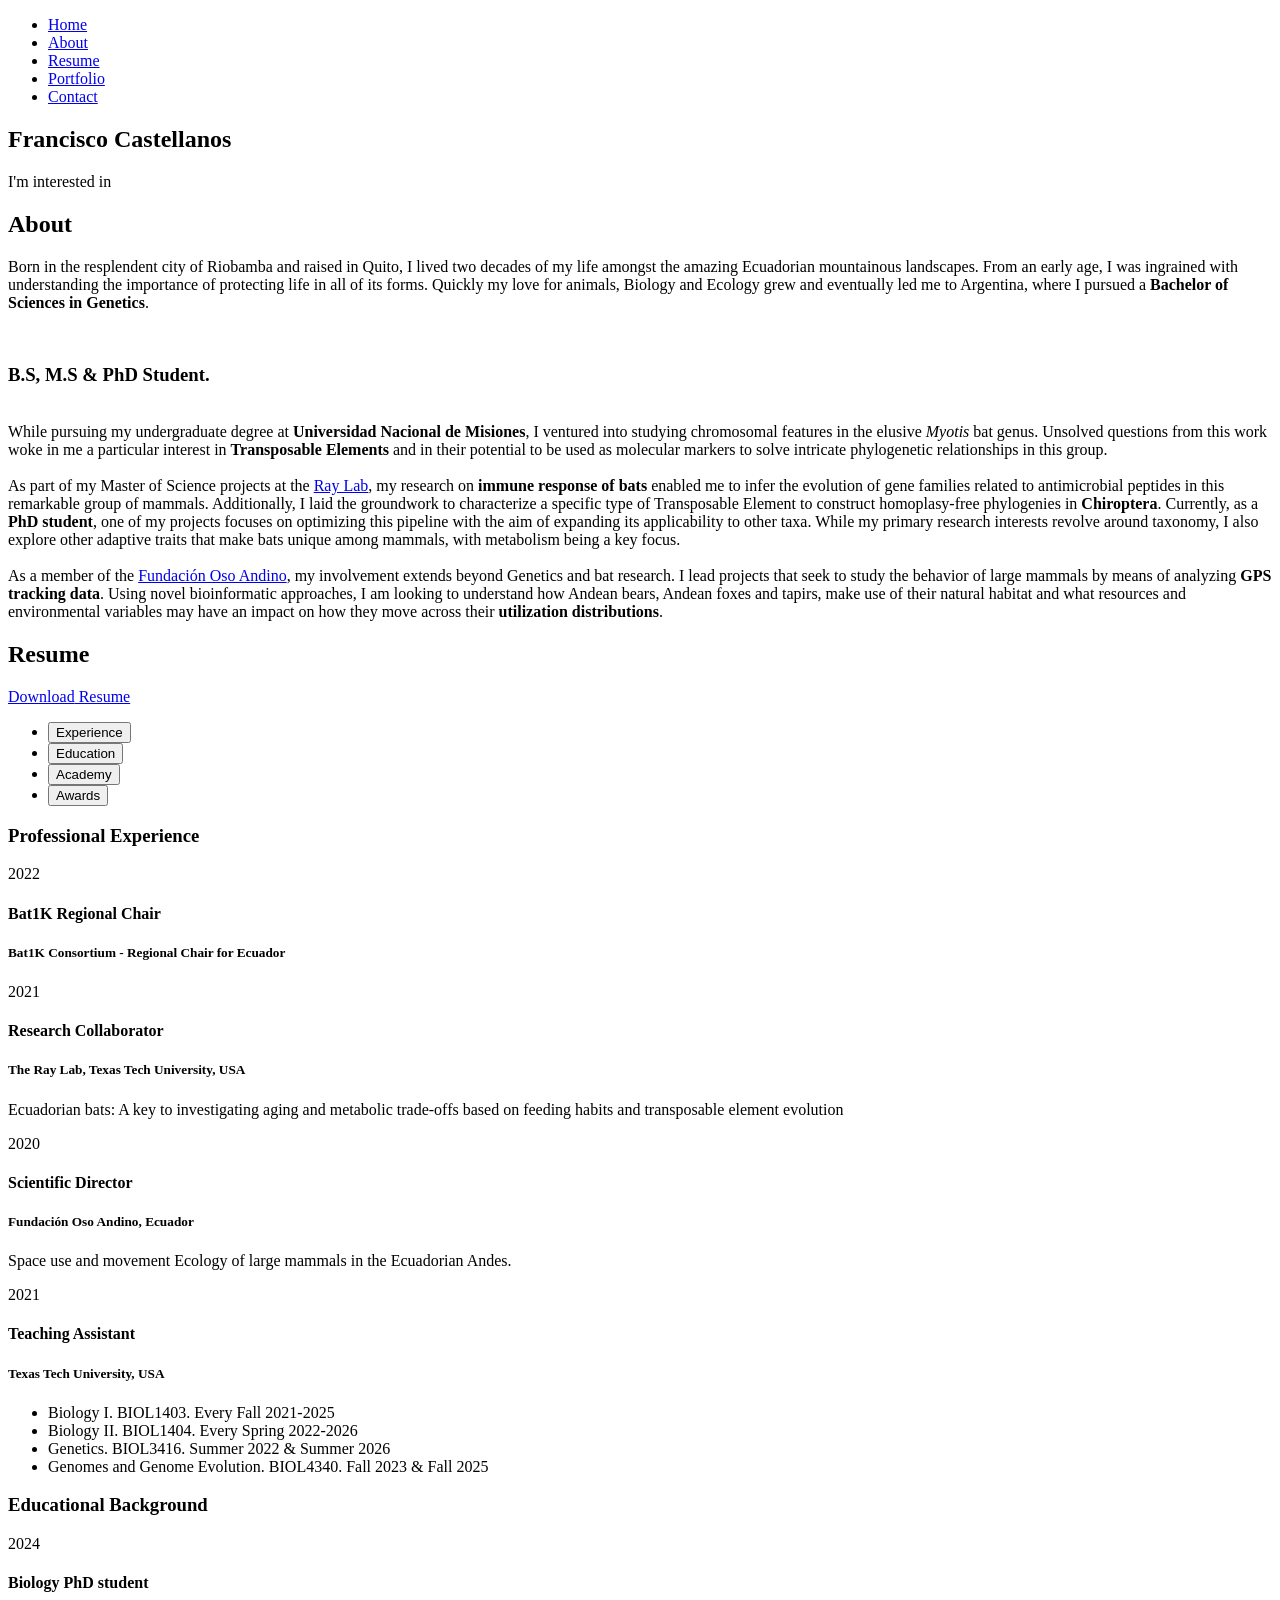
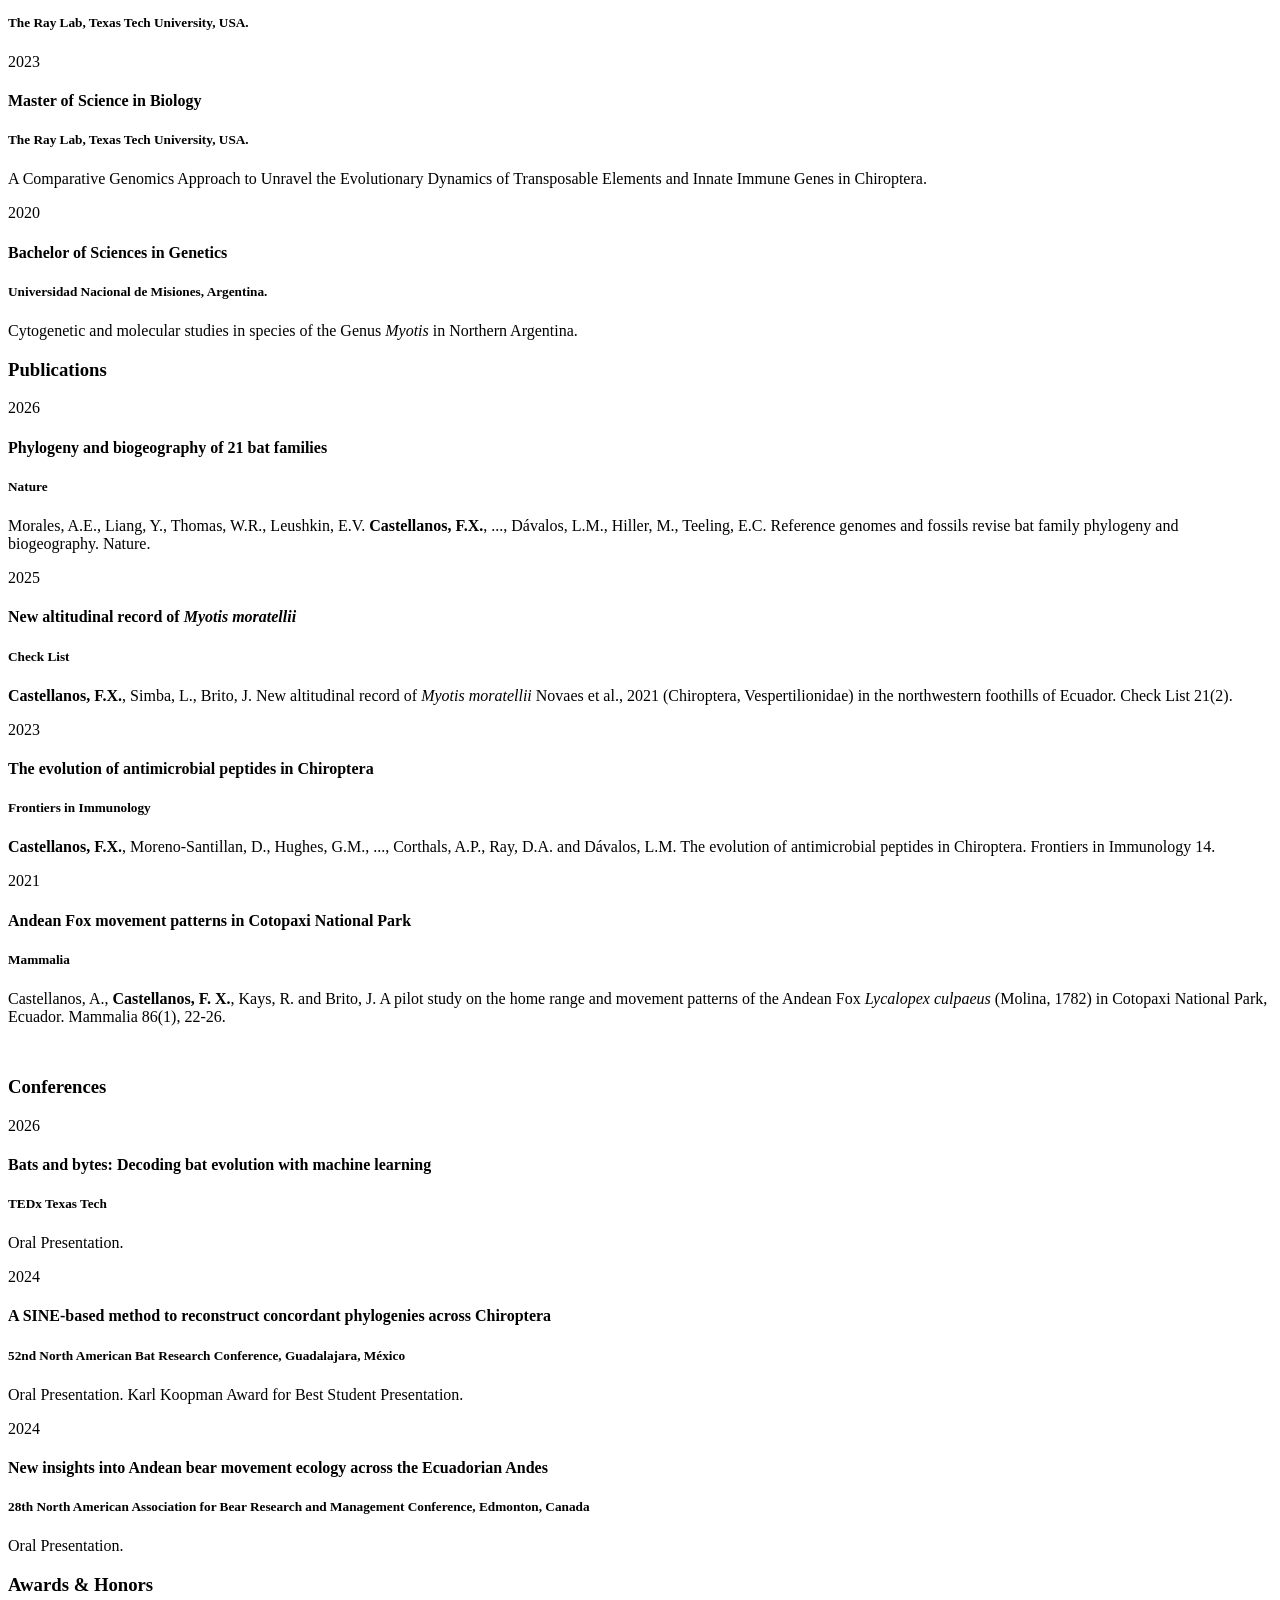
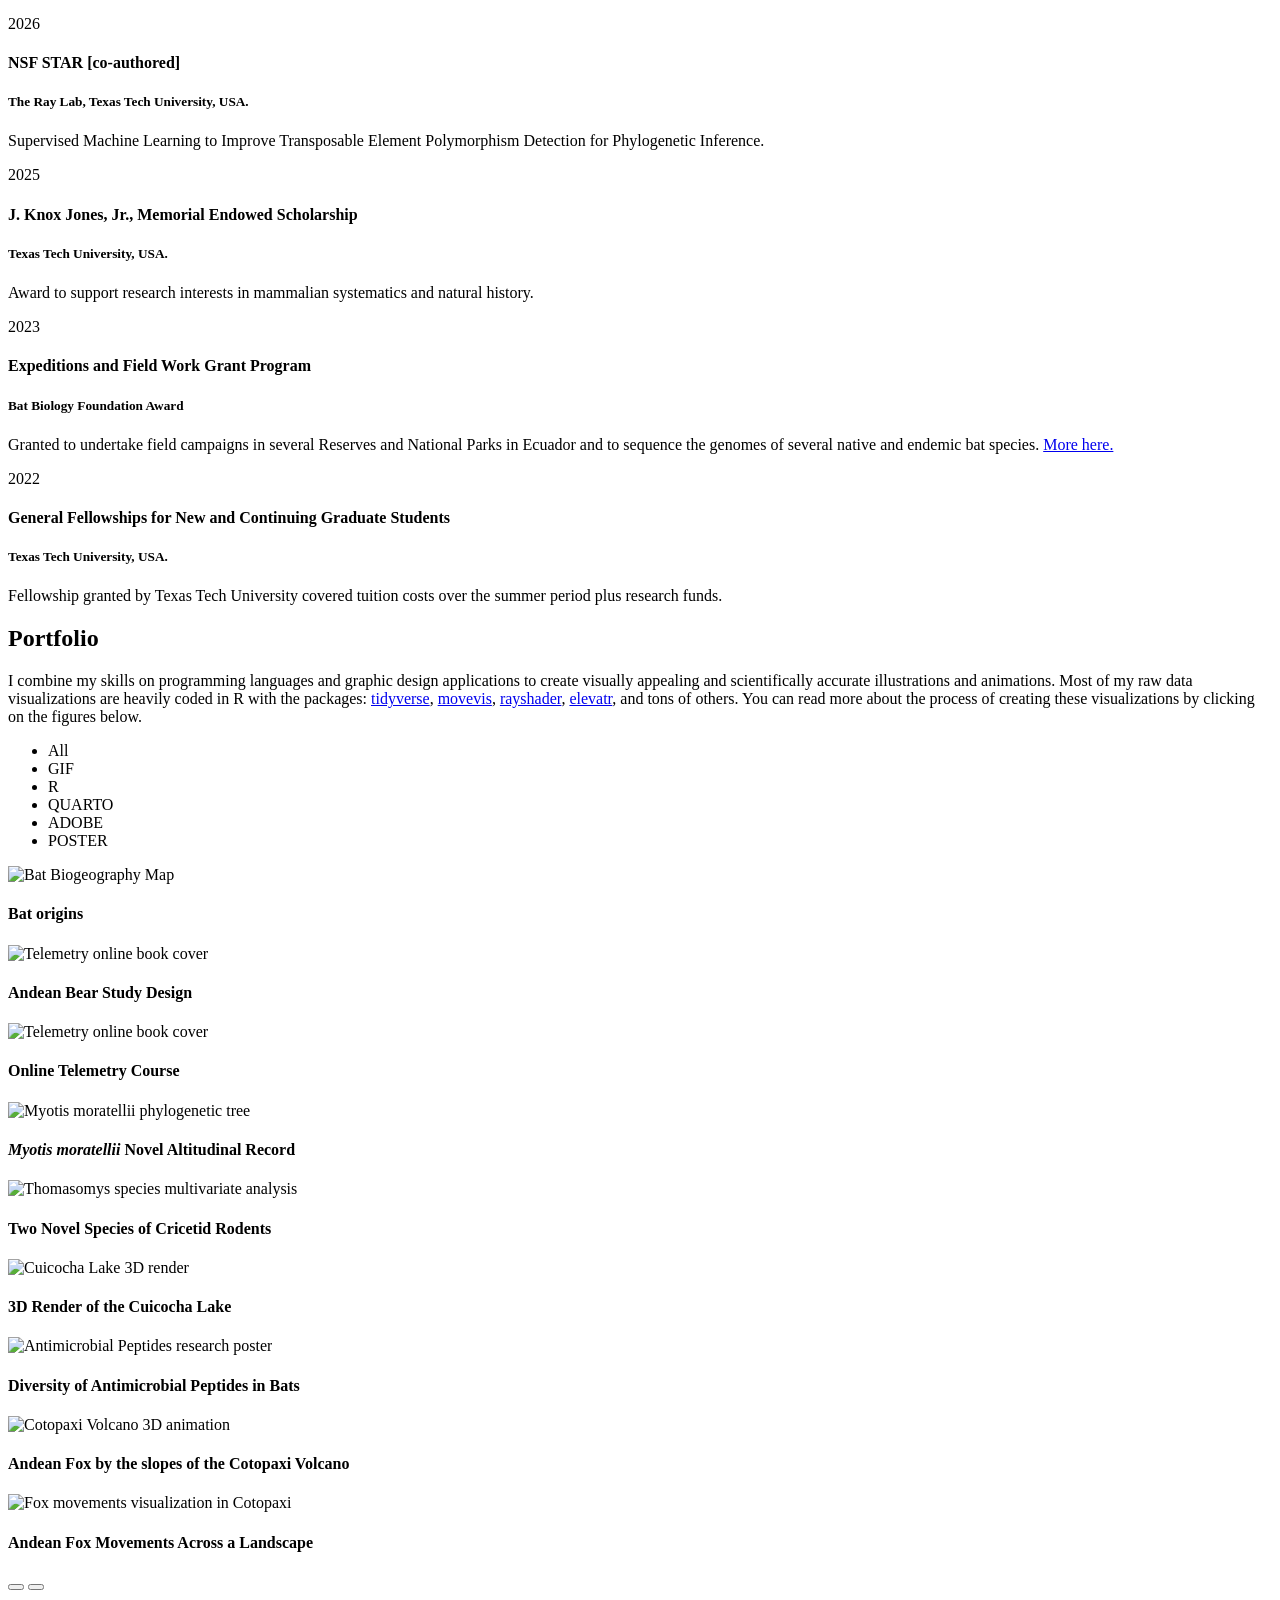
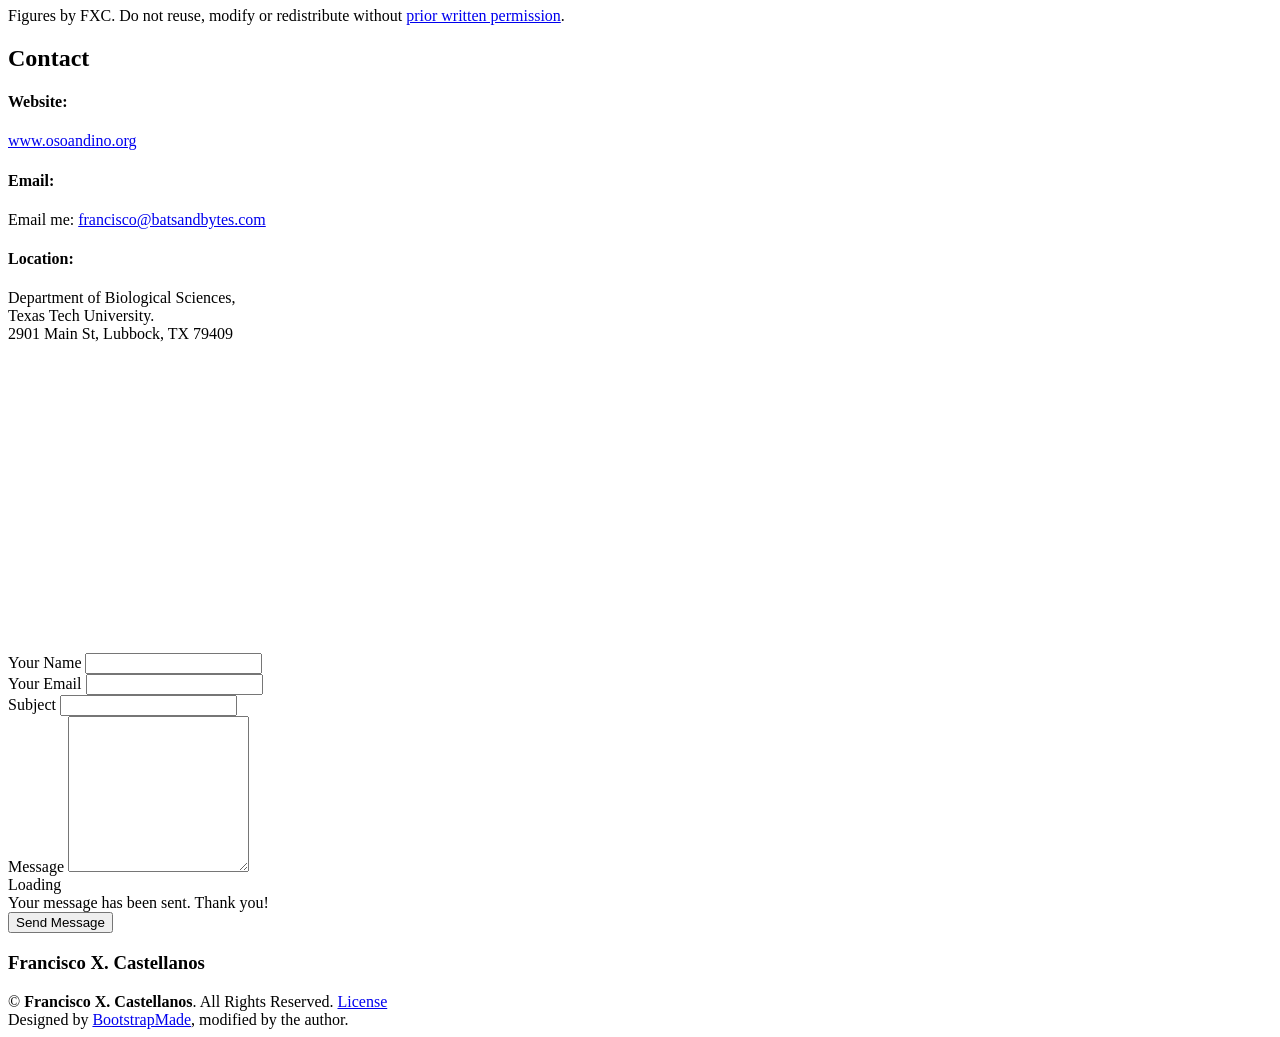
==== commit a2bd1cea: "Add LICENSE and clean up footer attribution Add a LICENSE file asserting all rights over the origina" ====
--- a/index.html
+++ b/index.html
@@ -658,7 +658,7 @@
               <div class="email">
                 <i class="bi bi-envelope"></i>
                 <h4>Email:</h4>
-                <p>Email me: <a href="mailto:xacfran@gmail.com?subject=Personal website contact">xacfran@gmail.com</a>
+                <p>Email me: <a href="mailto:francisco@batsandbytes.com?subject=Personal website contact">francisco@batsandbytes.com</a>
                 </p>
 
               </div>
@@ -749,10 +749,11 @@
             class="bx bxl-linkedin"></i></a>
       </div>
       <div class="copyright">
-        Copyright <strong><span>Francisco X. Castellanos</span></strong>. All Rights Reserved
+        &copy; <strong><span>Francisco X. Castellanos</span></strong>. All Rights Reserved.
+        <a href="https://github.com/Xacfran/Xacfran.github.io/blob/main/LICENSE">License</a>
       </div>
       <div class="credits">
-        Original design by <a href="https://bootstrapmade.com/">BootstrapMade</a>
+        Designed by <a href="https://bootstrapmade.com/">BootstrapMade</a>, modified by the author.
       </div>
     </div>
   </footer><!-- End Footer -->
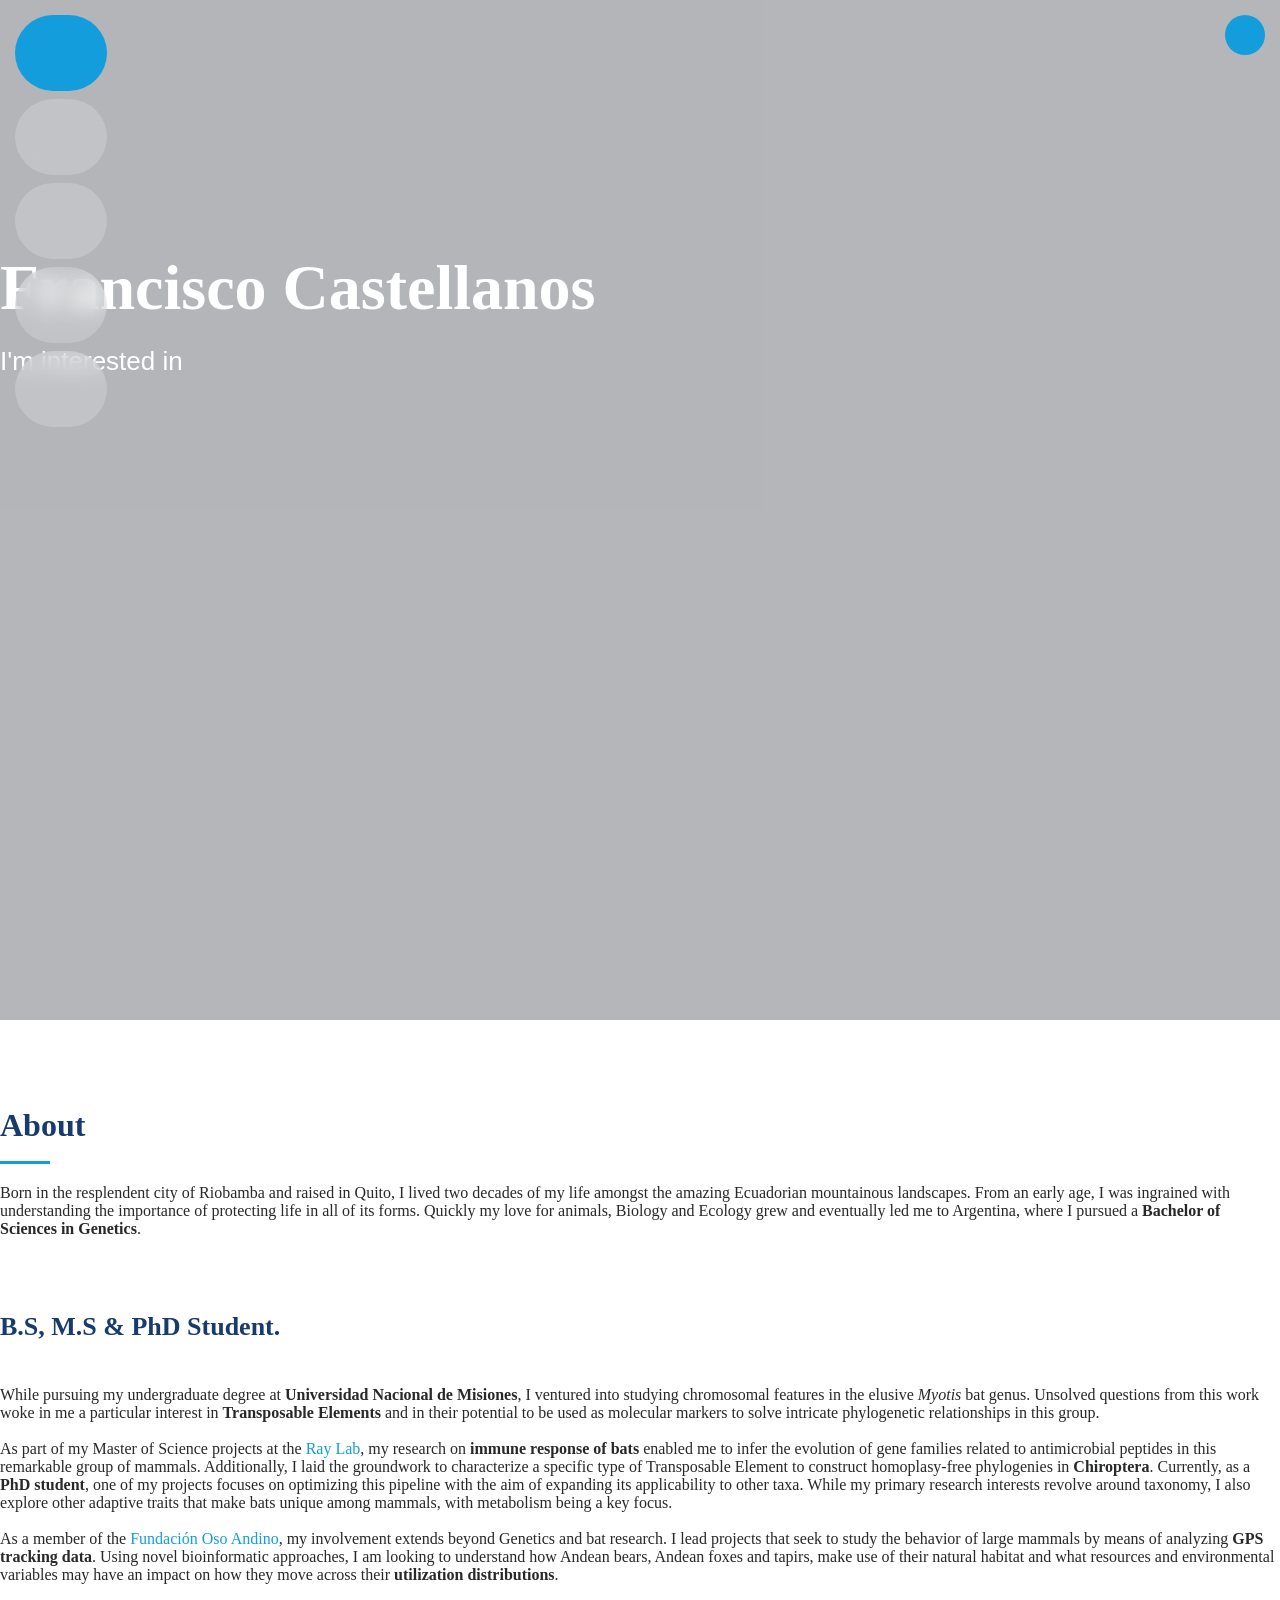
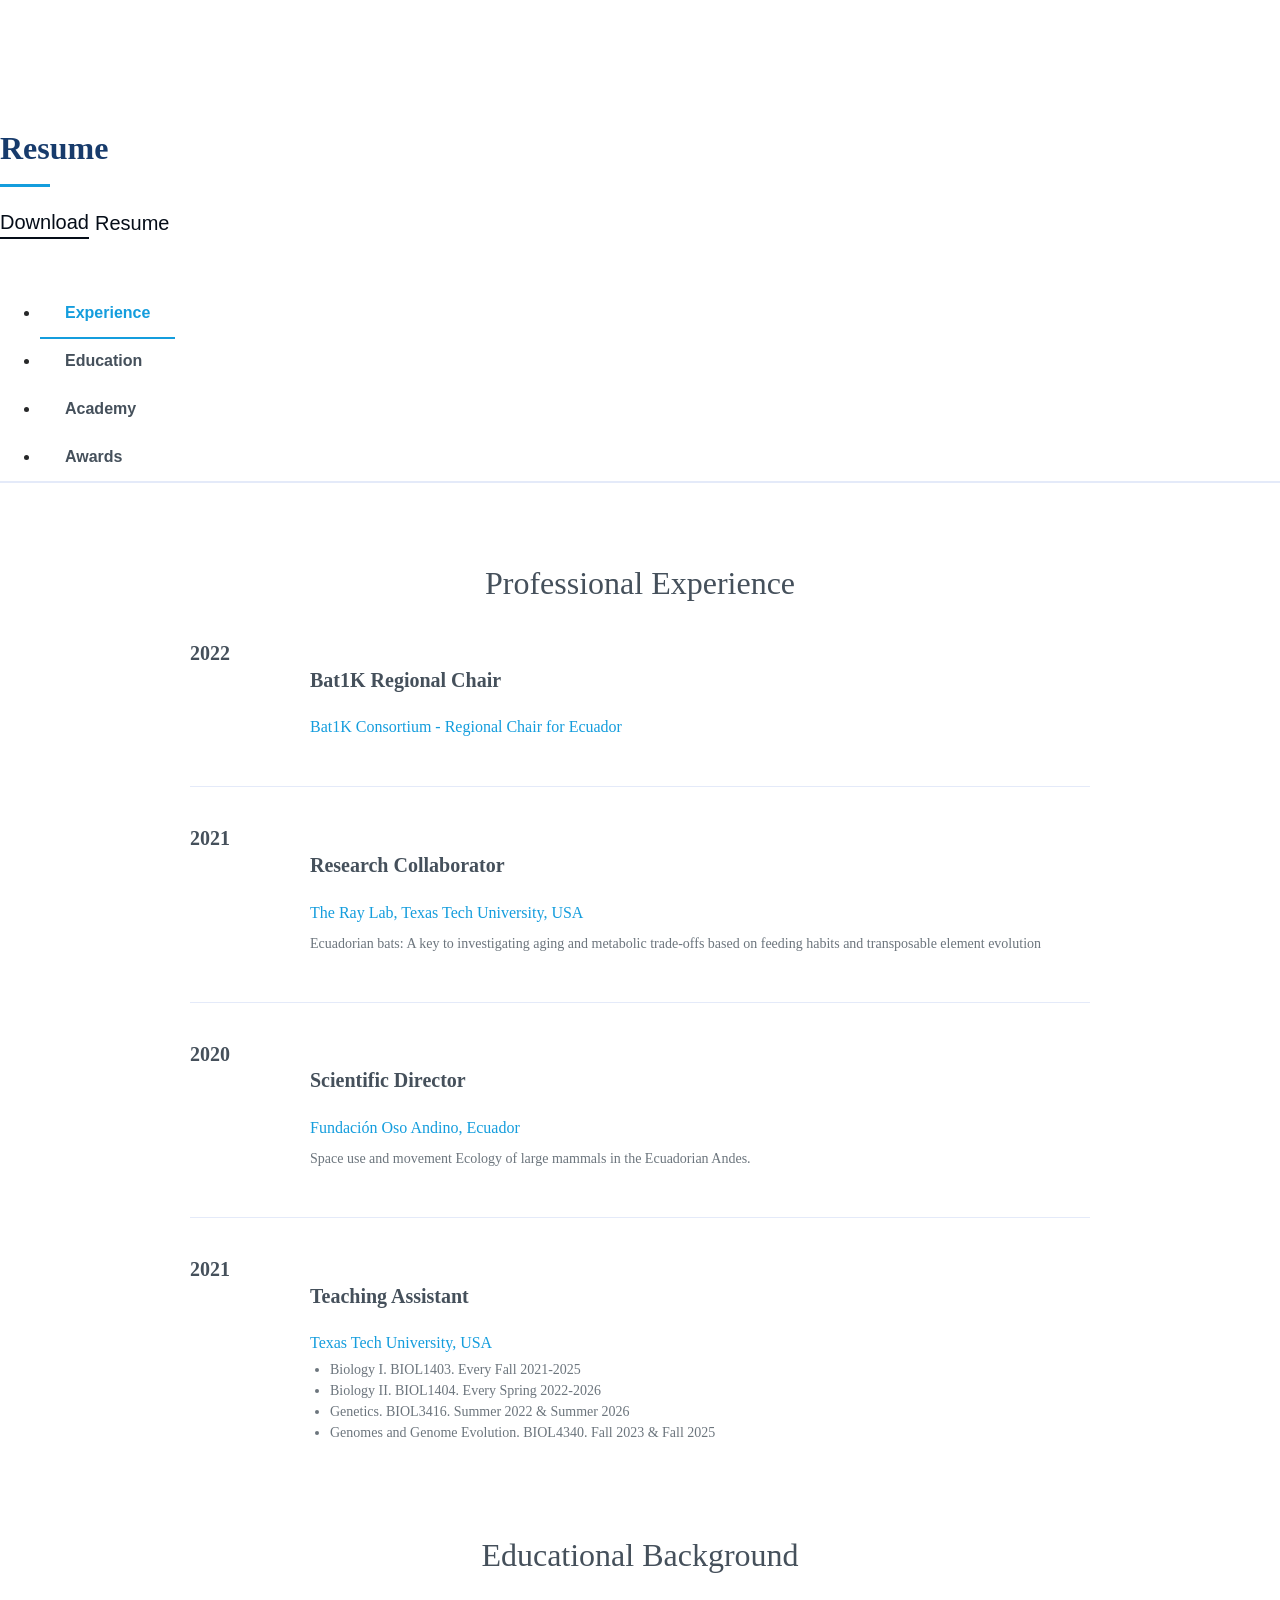
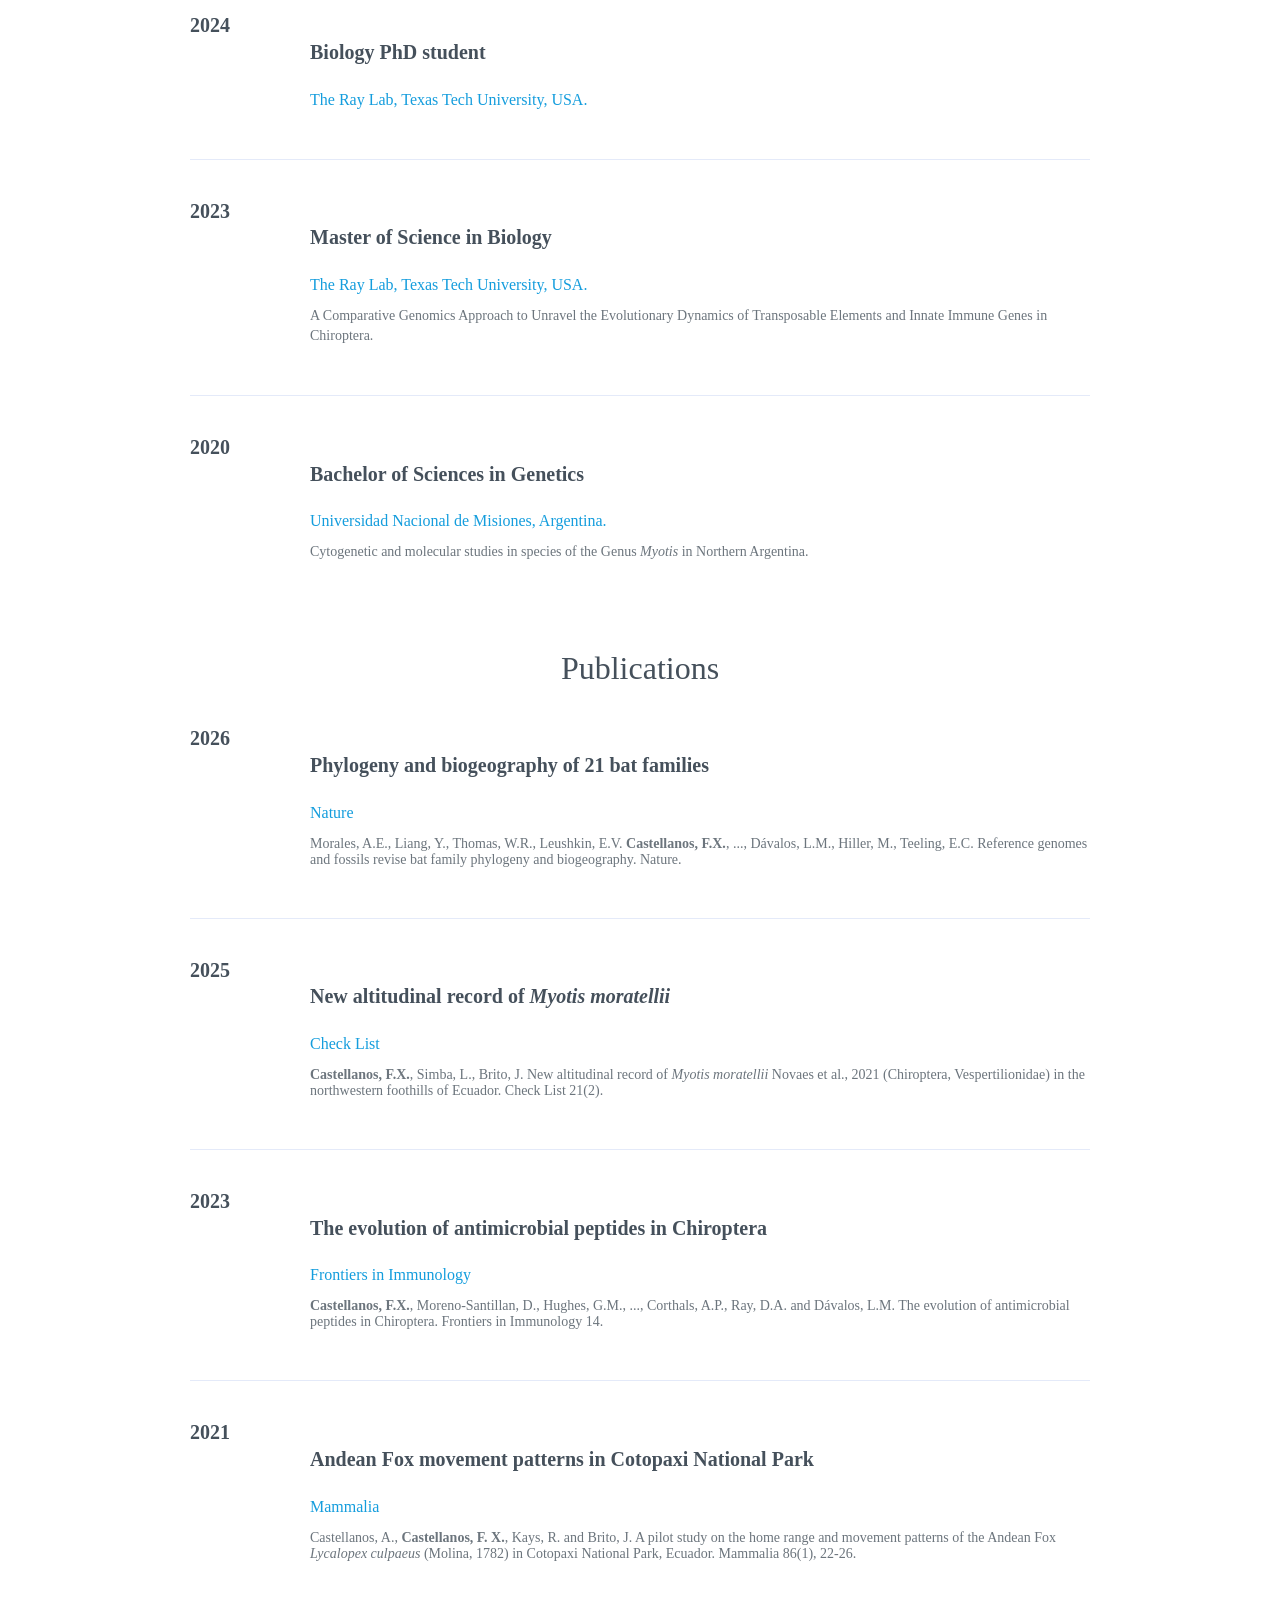
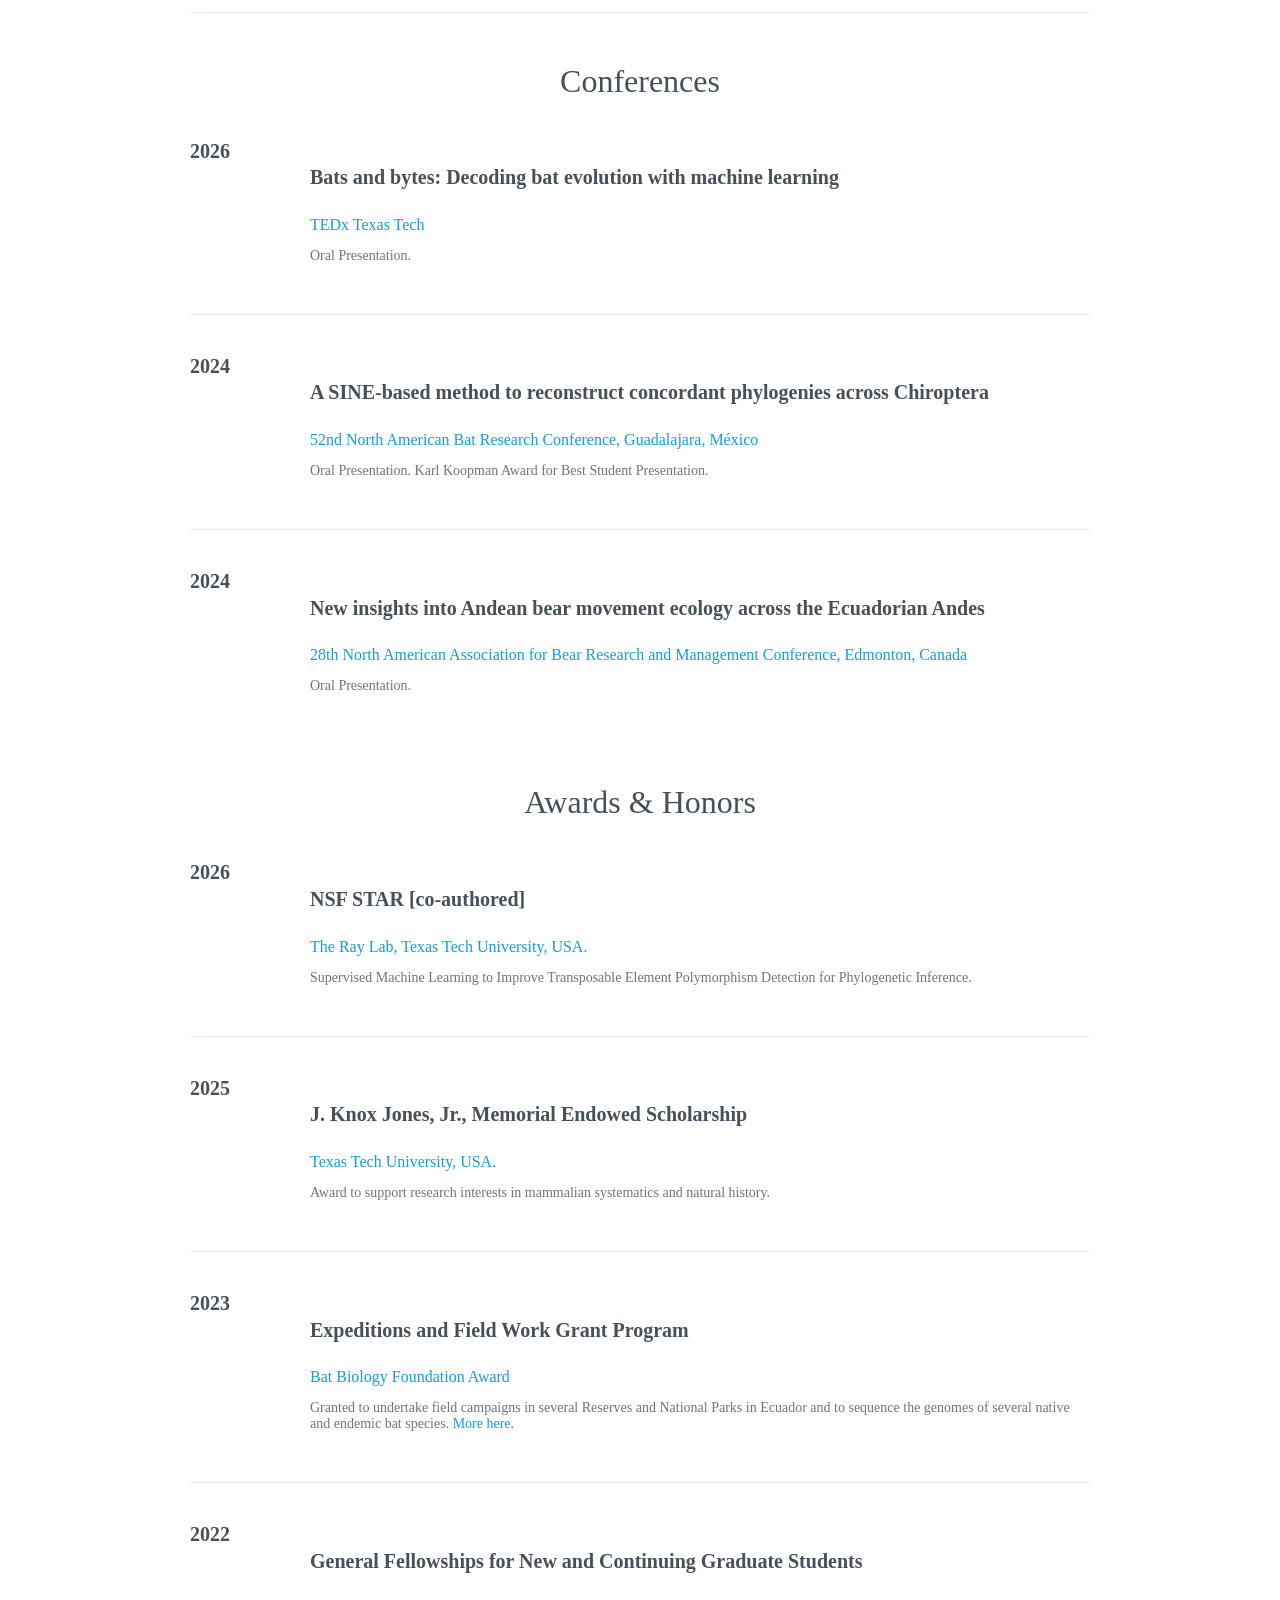
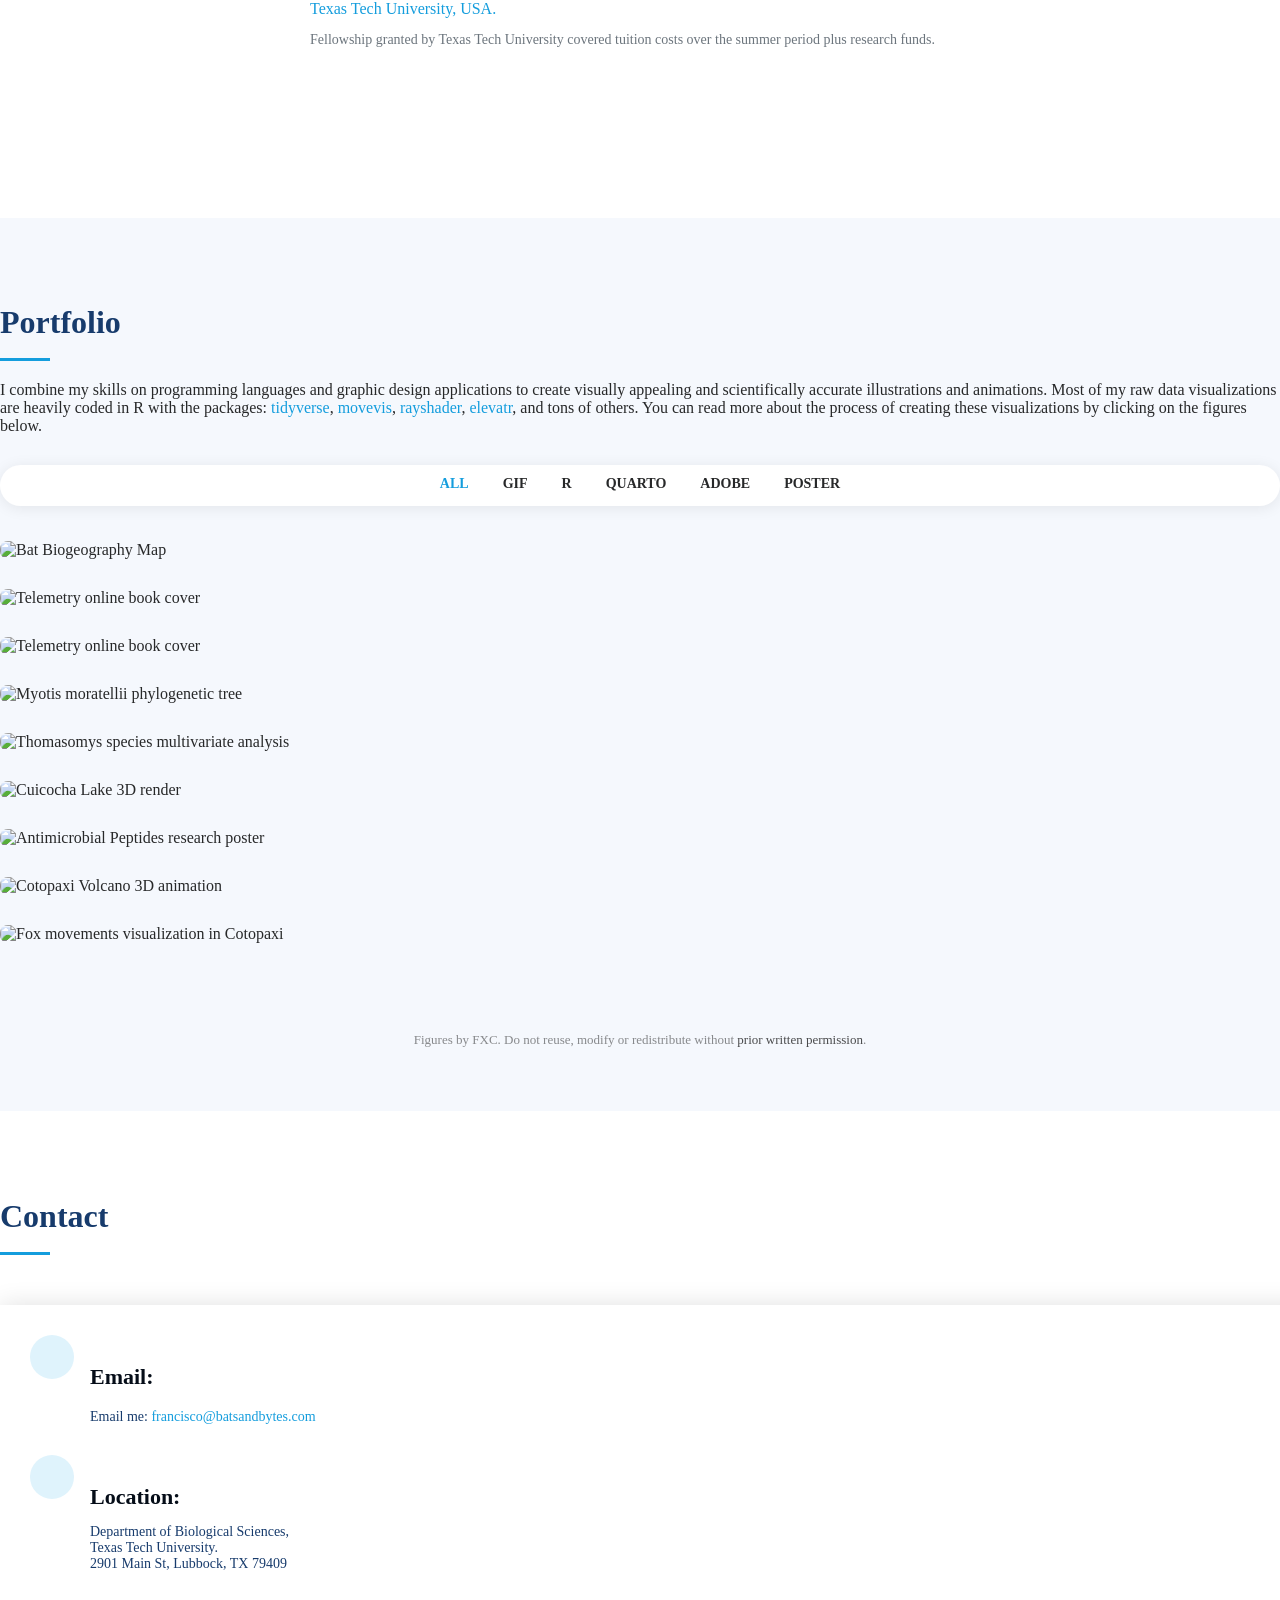
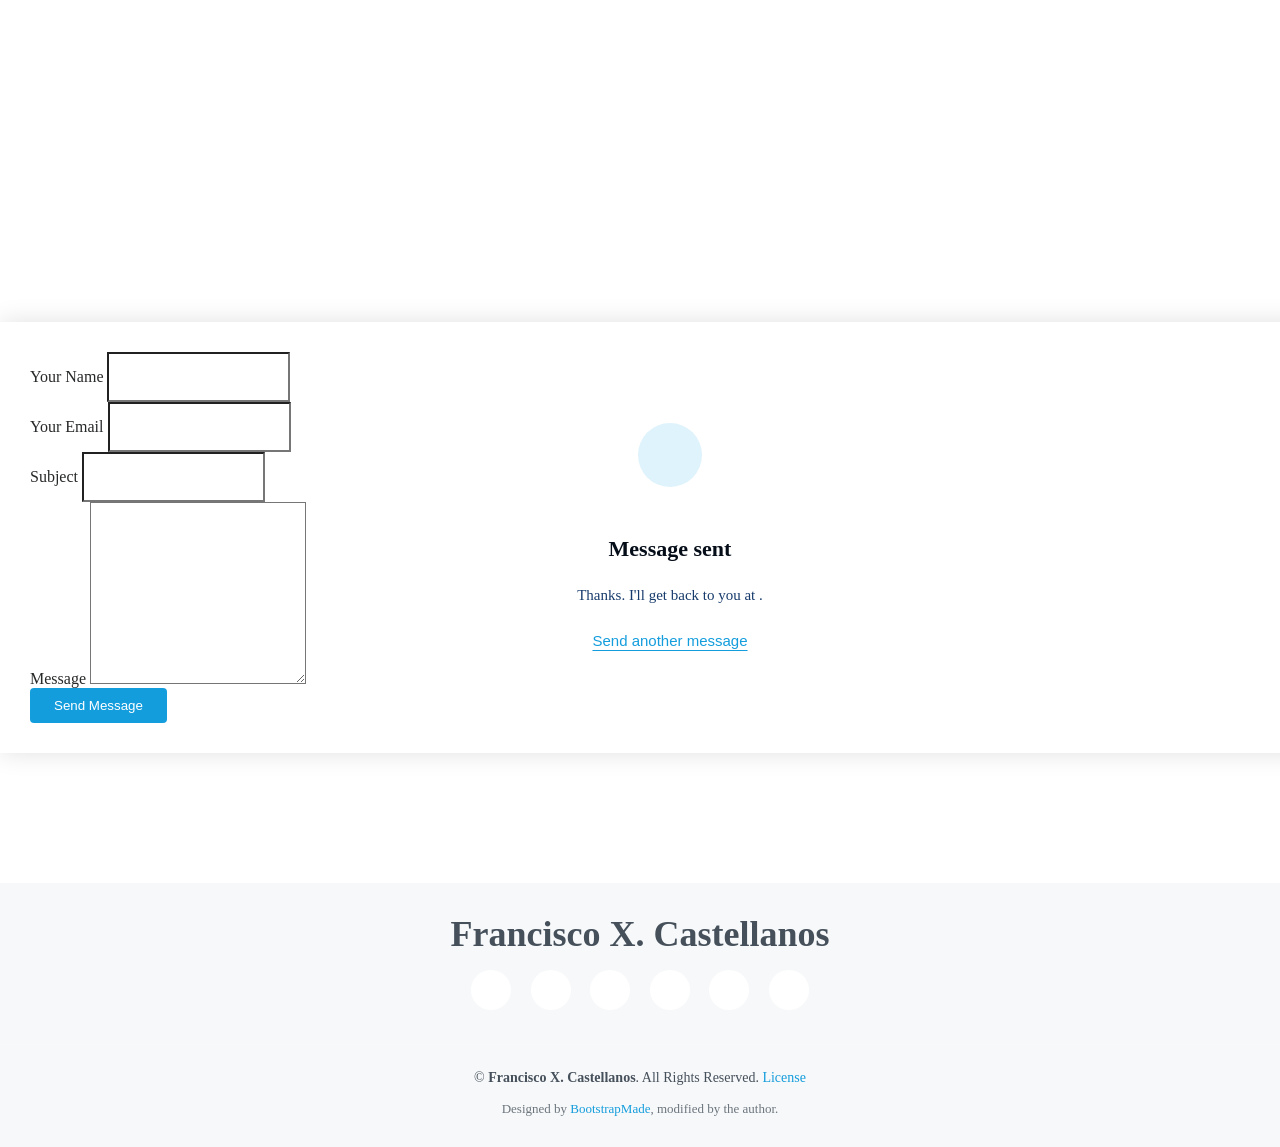
==== commit 064eab0c: "Adjusted and edited contact cards" ====
--- a/index.html
+++ b/index.html
@@ -382,73 +382,6 @@
       </div>
     </section><!-- End Resume Section -->
 
-    <!-- ======= Skills Section ======= -->
-    <!-- <section id="skills" class="skills section-bg">
-      <div class="container">
-
-        <div class="section-title">
-          <h2>Skills</h2>
-          <p>My current bioinformatics projects demand some skills on programming languages, I've listed the ones I use
-            and understand the most.
-            I supplement my coding skills with some knowledge on design software since I enjoy preparing or polishing
-            figures for presentations and/or posters. </p>
-        </div>
-        <div class="row skills-content">
-
-          <div class="col-lg-6" data-aos="fade-up">
-
-            <div class="progress">
-              <span class="skill">R <i class="val">90%</i></span>
-              <div class="progress-bar-wrap">
-                <div class="progress-bar" role="progressbar" aria-valuenow="90" aria-valuemin="0" aria-valuemax="100">
-                </div>
-              </div>
-            </div>
-
-            <div class="progress">
-              <span class="skill">Bash <i class="val">80%</i></span>
-              <div class="progress-bar-wrap">
-                <div class="progress-bar" role="progressbar" aria-valuenow="80" aria-valuemin="0" aria-valuemax="100">
-                </div>
-              </div>
-            </div>
-
-            <div class="progress">
-              <span class="skill">Python <i class="val">50%</i></span>
-              <div class="progress-bar-wrap">
-                <div class="progress-bar" role="progressbar" aria-valuenow="50" aria-valuemin="0" aria-valuemax="100">
-                </div>
-              </div>
-            </div>
-
-          </div>
-
-          <div class="col-lg-6" data-aos="fade-up" data-aos-delay="100">
-
-            <div class="progress">
-              <span class="skill">Photoshop <i class="val">90%</i></span>
-              <div class="progress-bar-wrap">
-                <div class="progress-bar" role="progressbar" aria-valuenow="90" aria-valuemin="0" aria-valuemax="100">
-                </div>
-              </div>
-            </div>
-
-            <div class="progress">
-              <span class="skill">Illustrator <i class="val">70%</i></span>
-              <div class="progress-bar-wrap">
-                <div class="progress-bar" role="progressbar" aria-valuenow="70" aria-valuemin="0" aria-valuemax="100">
-                </div>
-              </div>
-            </div>
-
-          </div>
-
-        </div>
-
-      </div>
-    </section> -->
-    <!-- End Skills Section -->
-
     <!-- ======= Portfolio Section ======= -->
     <section id="portfolio" class="portfolio section-bg">
       <div class="container">
@@ -649,12 +582,6 @@
           <div class="col-lg-5">
             <div class="info">
 
-              <div class="phone">
-                <i class="bi bi-globe"></i>
-                <h4>Website:</h4>
-                <p><a href="https://osoandino.org">www.osoandino.org</a></p>
-              </div>
-
               <div class="email">
                 <i class="bi bi-envelope"></i>
                 <h4>Email:</h4>
@@ -672,9 +599,9 @@
                 </p>
               </div>
 
-              <iframe
+              <iframe class="map"
                 src="https://www.google.com/maps/embed?pb=!1m18!1m12!1m3!1d1661.8983426713978!2d-101.878673804!3d33.584627768581015!2m3!1f0!2f0!3f0!3m2!1i1024!2i768!4f13.1!3m3!1m2!1s0x86fe12ae06e06849%3A0x27e526038231beb6!2sDepartment%20of%20Biological%20Sciences!5e0!3m2!1sen!2sus!4v1657905102269!5m2!1sen!2sus"
-                frameborder="0" height="950px" style="border:0; width: 100%; height: 290px;" allowfullscreen>
+                frameborder="0" style="border:0;" allowfullscreen>
               </iframe>
             </div>
 
@@ -715,12 +642,18 @@
                 <div class="col-md-12 text-center">
                   <div class="loading">Loading</div>
                   <div class="error-message"></div>
-                  <!-- TO DO: Redirect to a thank you page or a rectangle overlays that doesn't look good -->
-                  <div class="sent-message">Your message has been sent. Thank you!</div>
 
                   <button type="submit">Send Message</button>
                 </div>
 
+              </div>
+
+              <!-- Replaces the fields once a message goes through -->
+              <div class="sent-panel" hidden>
+                <i class="bi bi-check2" aria-hidden="true"></i>
+                <h4 tabindex="-1">Message sent</h4>
+                <p>Thanks<span class="sent-name"></span>. I'll get back to you at <span class="sent-email"></span>.</p>
+                <button type="button" class="sent-again">Send another message</button>
               </div>
             </form>
           </div><!-- End Contact Form -->
@@ -796,7 +729,27 @@
 
       const loading = form.querySelector('.loading');
       const errorMessage = form.querySelector('.error-message');
-      const sentMessage = form.querySelector('.sent-message');
+      const nameField = form.querySelector('#name-field');
+      const emailField = form.querySelector('#email-field');
+      const sentPanel = form.querySelector('.sent-panel');
+
+      // Sizing lives in the stylesheet. Focusing the heading also scrolls it
+      // into view when the card shrinks on stacked layouts
+      function showSent(name, email) {
+        const firstName = name.trim().split(/\s+/)[0];
+        sentPanel.querySelector('.sent-name').textContent = firstName ? ', ' + firstName : '';
+        sentPanel.querySelector('.sent-email').textContent = email.trim();
+
+        form.classList.add('is-sent');
+        sentPanel.hidden = false;
+        sentPanel.querySelector('h4').focus();
+      }
+
+      sentPanel.querySelector('.sent-again').addEventListener('click', function () {
+        sentPanel.hidden = true;
+        form.classList.remove('is-sent');
+        nameField.focus();
+      });
 
       function showError(text) {
         loading.classList.remove('d-block');
@@ -804,16 +757,26 @@
         errorMessage.classList.add('d-block');
       }
 
-      // A captcha token is valid for one submission only, so clear it after every attempt
-      function resetCaptcha() {
-        if (window.hcaptcha) window.hcaptcha.reset();
+      // A captcha token is valid for one submission only, so clear it after every attempt.
+      // The reset pulls focus into the captcha frame a moment later, so when a target is
+      // given, focus is sent back to it if that happens within the next second
+      function resetCaptcha(focusTarget) {
+        if (!window.hcaptcha) return;
+        if (focusTarget) {
+          const widget = form.querySelector('.h-captcha');
+          const sendBack = () => {
+            if (widget.contains(document.activeElement)) focusTarget.focus();
+          };
+          window.addEventListener('blur', sendBack);
+          setTimeout(() => window.removeEventListener('blur', sendBack), 1000);
+        }
+        window.hcaptcha.reset();
       }
 
       form.addEventListener('submit', function (event) {
         event.preventDefault();
 
         errorMessage.classList.remove('d-block');
-        sentMessage.classList.remove('d-block');
 
         const captcha = form.querySelector('[name="h-captcha-response"]');
         if (captcha && !captcha.value) {
@@ -832,9 +795,9 @@
           .then(data => {
             if (data.success) {
               loading.classList.remove('d-block');
-              sentMessage.classList.add('d-block');
+              showSent(nameField.value, emailField.value);
               form.reset();
-              resetCaptcha();
+              resetCaptcha(sentPanel.querySelector('h4'));
             } else {
               showError(data.message || 'Message not sent. Please email me directly at xacfran@gmail.com');
               resetCaptcha();
--- a/assets/css/style.css
+++ b/assets/css/style.css
@@ -0,0 +1,1982 @@
+/**
+* Template Name: iPortfolio - v3.7.0
+* Template URL: https://bootstrapmade.com/iportfolio-bootstrap-portfolio-websites-template/
+* Author: BootstrapMade.com
+* License: https://bootstrapmade.com/license/
+*/
+
+/*--------------------------------------------------------------
+# General
+--------------------------------------------------------------*/
+body {
+  margin: 0;
+  padding: 0;
+  color: #272829;
+}
+
+a {
+  color: #149ddd;
+  text-decoration: none;
+}
+
+a:hover {
+  color: #37b3ed;
+  text-decoration: none;
+}
+
+h1,
+h2,
+h3,
+h4,
+h5,
+h6 {
+  font-family: "", ;
+}
+
+/*--------------------------------------------------------------
+# Back to top button
+--------------------------------------------------------------*/
+.back-to-top {
+  position: fixed;
+  visibility: hidden;
+  opacity: 0;
+  right: 15px;
+  bottom: 15px;
+  z-index: 996;
+  background: #149ddd;
+  width: 40px;
+  height: 40px;
+  border-radius: 50px;
+  transition: all 0.4s;
+}
+
+.back-to-top i {
+  font-size: 28px;
+  color: #fff;
+  line-height: 0;
+}
+
+.back-to-top:hover {
+  background: #2eafec;
+  color: #fff;
+}
+
+.back-to-top.active {
+  visibility: visible;
+  opacity: 1;
+}
+
+/*--------------------------------------------------------------
+# Project buttons
+--------------------------------------------------------------*/
+
+.next-project {
+  margin: auto;
+  right: 15px;
+  bottom: 15px;
+  z-index: 996;
+  display: inline-flex;
+  justify-content: center;
+  align-items: center;
+  background: #149ddd;
+  width: 100px;
+  height: 45px;
+  color: #fff;
+  transition: 0.4s;
+  border-radius: 5px;
+  padding: 10px 24px;
+  text-align: center;
+  vertical-align: middle;
+}
+
+.next-project:hover {
+  background: #37b3ed;
+  color: #fff;
+}
+
+/*--------------------------------------------------------------
+# Header
+--------------------------------------------------------------*/
+/*--------------------------------------------------------------
+# Header
+--------------------------------------------------------------*/
+:root {
+  --nav-color: #45505b;
+  --nav-hover-color: #149ddd;
+  --nav-font: "Open Sans", sans-serif;
+  --background-color: #ffffff;
+  --default-color: #272829;
+  --contrast-color: #ffffff;
+  --accent-color: #149ddd;
+}
+
+.header {
+  color: var(--default-color);
+  background-color: transparent;
+  position: fixed;
+  top: 0;
+  left: 0;
+  bottom: 0;
+  padding: 15px;
+  transition: all ease-in-out 0.3s;
+  overflow-y: auto;
+  z-index: 997;
+  width: auto;
+  pointer-events: none;
+}
+
+.header * {
+  pointer-events: auto;
+}
+
+@media (max-width: 1199px) {
+  .header {
+    background-color: var(--background-color);
+    border-right: 1px solid rgba(39, 40, 41, 0.1);
+    width: 300px;
+    left: -100%;
+  }
+}
+
+@media (min-width: 1200px) and (max-width: 1600px) {
+  .header~main {
+    margin-left: 0;
+  }
+
+  .header~main .hero {
+    margin-left: 0;
+    width: 100vw;
+  }
+}
+
+.header.header-show {
+  left: 0;
+}
+
+.mobile-nav-toggle {
+  color: var(--contrast-color);
+  background-color: var(--accent-color);
+  font-size: 22px;
+  display: flex;
+  align-items: center;
+  justify-content: center;
+  width: 40px;
+  height: 40px;
+  border-radius: 50%;
+  cursor: pointer;
+  position: fixed;
+  top: 15px;
+  right: 15px;
+  z-index: 9999;
+  transition: background-color 0.3s;
+}
+
+.mobile-nav-toggle:hover {
+  color: var(--contrast-color);
+  background-color: #2eafec;
+}
+
+/*--------------------------------------------------------------
+# Navigation Menu
+--------------------------------------------------------------*/
+.navmenu {
+  padding: 0;
+  z-index: 9997;
+}
+
+.navmenu ul {
+  list-style: none;
+  padding: 0 0 20px 0;
+  margin: 0;
+  width: 140px;
+}
+
+.navmenu a,
+.navmenu a:focus {
+  color: var(--nav-color);
+  font-family: var(--nav-font);
+  display: flex;
+  align-items: center;
+  padding: 10px 18px;
+  margin-bottom: 8px;
+  font-size: 15px;
+  border-radius: 50px;
+  background: rgba(255, 255, 255, 0.2);
+  backdrop-filter: blur(10px);
+  height: 56px;
+  width: 100%;
+  overflow: hidden;
+  transition: 0.3s;
+}
+
+.navmenu a i,
+.navmenu a:focus i {
+  font-size: 20px;
+}
+
+.navmenu a span,
+.navmenu a:focus span {
+  padding: 0 5px 0 7px;
+}
+
+@media (min-width: 992px) {
+
+  .navmenu a,
+  .navmenu a:focus {
+    max-width: 56px;
+  }
+
+  .navmenu a span,
+  .navmenu a:focus span {
+    display: none;
+  }
+}
+
+.navmenu a:hover,
+.navmenu .active,
+.navmenu .active:focus,
+.navmenu li:hover>a {
+  color: var(--contrast-color);
+  background: var(--nav-hover-color);
+}
+
+.navmenu a:hover,
+.navmenu li:hover>a {
+  max-width: 100%;
+  color: var(--contrast-color);
+}
+
+.navmenu a:hover span,
+.navmenu li:hover>a span {
+  display: block;
+}
+
+/*--------------------------------------------------------------
+# Hero Section
+--------------------------------------------------------------*/
+#hero {
+  position: relative;
+  width: 100vw;
+  height: 100vh;
+  left: 0;
+  right: 0;
+  margin-left: 0;
+  background: url("../img/FXC_antisana.jpg") top center;
+  background-size: cover;
+}
+
+#hero:before {
+  content: "";
+  background: rgba(5, 13, 24, 0.3);
+  position: absolute;
+  bottom: 0;
+  top: 0;
+  left: 0;
+  right: 0;
+  z-index: 1;
+}
+
+#hero .hero-container {
+  position: relative;
+  z-index: 2;
+  min-width: 300px;
+}
+
+#hero h1 {
+  margin: 200px 0 30px 0;
+  font-size: 64px;
+  font-weight: 700;
+  line-height: 56px;
+  color: #fff;
+}
+
+#hero p {
+  color: #fff;
+  margin-bottom: 50px;
+  font-size: 26px;
+  font-family: "Poppins", sans-serif;
+}
+
+#hero p span {
+  color: #fff;
+  padding-bottom: 4px;
+  letter-spacing: 1px;
+  border-bottom: 3px solid #149ddd;
+}
+
+#hero .social-links {
+  margin-top: 25px;
+}
+
+#hero .social-links a {
+  font-size: 24px;
+  display: inline-block;
+  color: #fff;
+  line-height: 1;
+  margin-right: 20px;
+  transition: 0.3s;
+}
+
+#hero .social-links a:hover {
+  color: #149ddd;
+}
+
+@media (min-width: 1024px) {
+  #hero {
+    background-attachment: fixed;
+  }
+}
+
+@media (max-width: 768px) {
+  #hero h1 {
+    font-size: 28px;
+    line-height: 36px;
+  }
+
+  #hero h2 {
+    font-size: 18px;
+    line-height: 24px;
+    margin-bottom: 30px;
+  }
+}
+
+/*--------------------------------------------------------------
+# Sections General
+--------------------------------------------------------------*/
+section {
+  padding: 60px 0;
+  overflow: hidden;
+}
+
+.section-bg {
+  background: #f5f8fd;
+}
+
+.section-title {
+  padding-bottom: 30px;
+}
+
+.section-title h2 {
+  font-size: 32px;
+  font-weight: bold;
+  margin-bottom: 20px;
+  padding-bottom: 20px;
+  position: relative;
+  color: #173b6c;
+}
+
+.section-title h2::after {
+  content: "";
+  position: absolute;
+  display: block;
+  width: 50px;
+  height: 3px;
+  background: #149ddd;
+  bottom: 0;
+  left: 0;
+}
+
+.section-title p {
+  margin-bottom: 0;
+}
+
+/*--------------------------------------------------------------
+# About
+--------------------------------------------------------------*/
+.about .content h3 {
+  font-weight: 700;
+  font-size: 26px;
+  color: #173b6c;
+}
+
+.about .content ul {
+  list-style: none;
+  padding: 0;
+}
+
+.about .content ul li {
+  margin-bottom: 20px;
+  display: flex;
+  align-items: center;
+}
+
+.about .content ul strong {
+  margin-right: 10px;
+}
+
+.about .content ul i {
+  font-size: 16px;
+  margin-right: 5px;
+  color: #149ddd;
+  line-height: 0;
+}
+
+.about .content p:last-child {
+  margin-bottom: 0;
+}
+
+/*--------------------------------------------------------------
+# Facts
+--------------------------------------------------------------*/
+.facts {
+  padding-bottom: 30px;
+}
+
+.facts .count-box {
+  padding: 30px;
+  width: 100%;
+}
+
+.facts .count-box i {
+  display: block;
+  font-size: 44px;
+  color: #149ddd;
+  float: left;
+  line-height: 0;
+}
+
+.facts .count-box span {
+  font-size: 48px;
+  line-height: 40px;
+  display: block;
+  font-weight: 700;
+  color: #050d18;
+  margin-left: 60px;
+}
+
+.facts .count-box p {
+  padding: 15px 0 0 0;
+  margin: 0 0 0 60px;
+  font-family: "Raleway", sans-serif;
+  font-size: 14px;
+  color: #122f57;
+}
+
+.facts .count-box a {
+  font-weight: 600;
+  display: block;
+  margin-top: 20px;
+  color: #122f57;
+  font-size: 15px;
+  font-family: "Poppins", sans-serif;
+  transition: ease-in-out 0.3s;
+}
+
+.facts .count-box a:hover {
+  color: #1f5297;
+}
+
+/*--------------------------------------------------------------
+# Akills
+--------------------------------------------------------------*/
+.skills .progress {
+  height: 60px;
+  display: block;
+  background: none;
+  border-radius: 0;
+}
+
+.skills .progress .skill {
+  padding: 0;
+  margin: 0 0 6px 0;
+  text-transform: uppercase;
+  display: block;
+  font-weight: 600;
+  font-family: "Poppins", sans-serif;
+  color: #050d18;
+}
+
+.skills .progress .skill .val {
+  float: right;
+  font-style: normal;
+}
+
+.skills .progress-bar-wrap {
+  background: #dce8f8;
+  height: 10px;
+}
+
+.skills .progress-bar {
+  width: 1px;
+  height: 10px;
+  transition: 0.9s;
+  background-color: #149ddd;
+}
+
+
+
+/*--------------------------------------------------------------
+# Portfolio
+--------------------------------------------------------------*/
+.portfolio-wrap {
+  position: relative;
+  overflow: hidden;
+}
+
+/* Style for the hover overlay */
+.hover-text {
+  position: absolute;
+  top: 0;
+  left: 0;
+  right: 0;
+  bottom: 0;
+  background-color: rgba(0, 0, 0, 0.6);
+  /* semi-transparent background */
+  color: #fff;
+  display: flex;
+  align-items: center;
+  justify-content: center;
+  text-align: center;
+  opacity: 0;
+  transition: opacity 0.3s ease-in-out;
+  padding: 10px;
+}
+
+/* Show the overlay when hovering */
+.portfolio-wrap:hover .hover-text {
+  opacity: 1;
+}
+
+.portfolio .portfolio-item {
+  margin-bottom: 30px;
+}
+
+.portfolio #portfolio-flters {
+  padding: 0;
+  margin: 0 auto 35px auto;
+  list-style: none;
+  text-align: center;
+  background: #fff;
+  border-radius: 50px;
+  padding: 2px 15px;
+}
+
+.portfolio #portfolio-flters li {
+  cursor: pointer;
+  display: inline-block;
+  padding: 10px 15px 8px 15px;
+  font-size: 14px;
+  font-weight: 600;
+  line-height: 1;
+  text-transform: uppercase;
+  color: #272829;
+  margin-bottom: 5px;
+  transition: all 0.3s ease-in-out;
+}
+
+.portfolio #portfolio-flters li:hover,
+.portfolio #portfolio-flters li.filter-active {
+  color: #149ddd;
+}
+
+.portfolio #portfolio-flters li:last-child {
+  margin-right: 0;
+}
+
+.portfolio .portfolio-wrap {
+  transition: 0.3s;
+  position: relative;
+  overflow: hidden;
+  z-index: 1;
+}
+
+.portfolio .portfolio-wrap::before {
+  content: "";
+  background: rgba(255, 255, 255, 0.5);
+  position: absolute;
+  left: 0;
+  right: 0;
+  top: 0;
+  bottom: 0;
+  transition: all ease-in-out 0.3s;
+  z-index: 2;
+  opacity: 0;
+}
+
+.portfolio .portfolio-wrap .portfolio-links {
+  opacity: 1;
+  left: 0;
+  right: 0;
+  bottom: -60px;
+  z-index: 3;
+  position: absolute;
+  transition: all ease-in-out 0.3s;
+  display: flex;
+  justify-content: center;
+}
+
+.portfolio .portfolio-wrap .portfolio-links a {
+  color: #fff;
+  font-size: 28px;
+  text-align: center;
+  background: rgba(20, 157, 221, 0.75);
+  transition: 0.3s;
+  width: 50%;
+}
+
+.portfolio .portfolio-wrap .portfolio-links a:hover {
+  background: rgba(20, 157, 221, 0.95);
+}
+
+.portfolio .portfolio-wrap .portfolio-links a+a {
+  border-left: 1px solid #37b3ed;
+}
+
+.portfolio .portfolio-wrap:hover::before {
+  top: 0;
+  left: 0;
+  right: 0;
+  bottom: 0;
+  opacity: 1;
+}
+
+.portfolio .portfolio-wrap:hover .portfolio-links {
+  opacity: 1;
+  bottom: 0;
+}
+
+/*--------------------------------------------------------------
+# Portfolio Details
+--------------------------------------------------------------*/
+.portfolio-details {
+  padding-top: 40px;
+}
+
+.portfolio-details .portfolio-details-slider .swiper-slide {
+  text-align: center;
+}
+
+.portfolio-details .portfolio-details-slider img {
+  width: auto;
+  max-width: 100%;
+  max-height: 70vh;
+  margin: 0 auto;
+  display: block;
+}
+
+.portfolio-details .portfolio-details-slider .swiper-pagination {
+  margin-top: 20px;
+  position: relative;
+}
+
+.portfolio-details .portfolio-details-slider .swiper-pagination .swiper-pagination-bullet {
+  width: 12px;
+  height: 12px;
+  background-color: #fff;
+  opacity: 1;
+  border: 1px solid #149ddd;
+}
+
+.portfolio-details .portfolio-details-slider .swiper-pagination .swiper-pagination-bullet-active {
+  background-color: #149ddd;
+}
+
+.portfolio-details .portfolio-info {
+  padding: 30px;
+  box-shadow: 0px 0 30px rgba(5, 13, 24, 0.08);
+}
+
+.portfolio-details .portfolio-info h3 {
+  font-size: 22px;
+  font-weight: 700;
+  margin-bottom: 20px;
+  padding-bottom: 20px;
+  border-bottom: 1px solid #eee;
+}
+
+.portfolio-details .portfolio-info ul {
+  list-style: none;
+  padding: 0;
+  font-size: 15px;
+}
+
+.portfolio-details .portfolio-info ul li+li {
+  margin-top: 10px;
+}
+
+.portfolio-details .portfolio-description {
+  padding-top: 30px;
+}
+
+.portfolio-details .portfolio-description h2 {
+  font-size: 26px;
+  font-weight: 700;
+  margin-bottom: 20px;
+}
+
+.portfolio-details .portfolio-description p {
+  padding: 0;
+}
+
+.portfolio-details .tech-stack {
+  margin-top: 30px;
+}
+
+.portfolio-details .tech-stack h3 {
+  font-size: 22px;
+  font-weight: 700;
+  margin-bottom: 20px;
+}
+
+.portfolio-details .tech-badge {
+  display: inline-block;
+  background: #f3f3f3;
+  color: #333;
+  padding: 8px 15px;
+  margin-right: 10px;
+  margin-bottom: 10px;
+  border-radius: 50px;
+  font-size: 14px;
+  font-weight: 500;
+}
+
+
+/*--------------------------------------------------------------
+# Services
+--------------------------------------------------------------*/
+.services .icon-box {
+  margin-bottom: 20px;
+}
+
+.services .icon {
+  float: left;
+  display: flex;
+  align-items: center;
+  justify-content: center;
+  width: 54px;
+  height: 54px;
+  background: #149ddd;
+  border-radius: 50%;
+  transition: 0.5s;
+  border: 1px solid #149ddd;
+}
+
+.services .icon i {
+  color: #fff;
+  font-size: 24px;
+  line-height: 0;
+}
+
+.services .icon-box:hover .icon {
+  background: #fff;
+}
+
+.services .icon-box:hover .icon i {
+  color: #149ddd;
+}
+
+.services .title {
+  margin-left: 80px;
+  font-weight: 700;
+  margin-bottom: 15px;
+  font-size: 18px;
+}
+
+.services .title a {
+  color: #343a40;
+}
+
+.services .title a:hover {
+  color: #149ddd;
+}
+
+.services .description {
+  margin-left: 80px;
+  line-height: 24px;
+  font-size: 14px;
+}
+
+/*--------------------------------------------------------------
+# Testimonials
+--------------------------------------------------------------*/
+.testimonials .testimonials-carousel,
+.testimonials .testimonials-slider {
+  overflow: hidden;
+}
+
+.testimonials .testimonial-item {
+  box-sizing: content-box;
+  text-align: center;
+  min-height: 320px;
+}
+
+.testimonials .testimonial-item .testimonial-img {
+  width: 90px;
+  border-radius: 50%;
+  margin: 0 auto;
+}
+
+.testimonials .testimonial-item h3 {
+  font-size: 18px;
+  font-weight: bold;
+  margin: 10px 0 5px 0;
+  color: #111;
+}
+
+.testimonials .testimonial-item h4 {
+  font-size: 14px;
+  color: #999;
+  margin: 0;
+}
+
+.testimonials .testimonial-item .quote-icon-left,
+.testimonials .testimonial-item .quote-icon-right {
+  color: #c3e8fa;
+  font-size: 26px;
+}
+
+.testimonials .testimonial-item .quote-icon-left {
+  display: inline-block;
+  left: -5px;
+  position: relative;
+}
+
+.testimonials .testimonial-item .quote-icon-right {
+  display: inline-block;
+  right: -5px;
+  position: relative;
+  top: 10px;
+}
+
+.testimonials .testimonial-item p {
+  font-style: italic;
+  margin: 0 15px 15px 15px;
+  padding: 20px;
+  background: #fff;
+  position: relative;
+  margin-bottom: 35px;
+  border-radius: 6px;
+  box-shadow: 0px 2px 15px rgba(0, 0, 0, 0.1);
+}
+
+.testimonials .testimonial-item p::after {
+  content: "";
+  width: 0;
+  height: 0;
+  border-top: 20px solid #fff;
+  border-right: 20px solid transparent;
+  border-left: 20px solid transparent;
+  position: absolute;
+  bottom: -20px;
+  left: calc(50% - 20px);
+}
+
+.testimonials .swiper-pagination {
+  margin-top: 20px;
+  position: relative;
+}
+
+.testimonials .swiper-pagination .swiper-pagination-bullet {
+  width: 12px;
+  height: 12px;
+  background-color: #fff;
+  opacity: 1;
+  border: 1px solid #149ddd;
+}
+
+.testimonials .swiper-pagination .swiper-pagination-bullet-active {
+  background-color: #149ddd;
+}
+
+/*--------------------------------------------------------------
+# Contact
+--------------------------------------------------------------*/
+.contact {
+  padding-bottom: 130px;
+}
+
+.contact .info {
+  display: flex;
+  flex-direction: column;
+  padding: 30px;
+  background: #fff;
+  width: 100%;
+  box-shadow: 0 0 24px 0 rgba(0, 0, 0, 0.12);
+}
+
+/* The map takes whatever height is left once the card matches the form */
+.contact .info .map {
+  flex-grow: 1;
+  width: 100%;
+  height: 290px;
+}
+
+.contact .info i {
+  font-size: 20px;
+  color: #149ddd;
+  float: left;
+  width: 44px;
+  height: 44px;
+  background: #dff3fc;
+  display: flex;
+  justify-content: center;
+  align-items: center;
+  border-radius: 50px;
+  transition: all 0.3s ease-in-out;
+}
+
+.contact .info h4 {
+  padding: 0 0 0 60px;
+  font-size: 22px;
+  font-weight: 600;
+  margin-bottom: 5px;
+  color: #050d18;
+}
+
+.contact .info p {
+  padding: 0 0 10px 60px;
+  margin-bottom: 20px;
+  font-size: 14px;
+  color: #173b6c;
+}
+
+.contact .info .email p {
+  padding-top: 5px;
+}
+
+.contact .info .social-links {
+  padding-left: 60px;
+}
+
+.contact .info .social-links a {
+  font-size: 18px;
+  display: inline-block;
+  background: #333;
+  color: #fff;
+  line-height: 1;
+  padding: 8px 0;
+  border-radius: 50%;
+  text-align: center;
+  width: 36px;
+  height: 36px;
+  transition: 0.3s;
+  margin-right: 10px;
+}
+
+.contact .info .social-links a:hover {
+  background: #149ddd;
+  color: #fff;
+}
+
+.contact .info .email:hover i,
+.contact .info .address:hover i,
+.contact .info .phone:hover i {
+  background: #149ddd;
+  color: #fff;
+}
+
+.contact .php-email-form {
+  position: relative;
+  width: 100%;
+  padding: 30px;
+  background: #fff;
+  box-shadow: 0 0 24px 0 rgba(0, 0, 0, 0.12);
+}
+
+.contact .php-email-form .form-group {
+  padding-bottom: 8px;
+}
+
+.contact .php-email-form .validate {
+  display: none;
+  color: red;
+  margin: 0 0 15px 0;
+  font-weight: 400;
+  font-size: 13px;
+}
+
+.contact .php-email-form .error-message {
+  display: none;
+  color: #fff;
+  background: #ed3c0d;
+  text-align: left;
+  padding: 15px;
+  font-weight: 600;
+}
+
+.contact .php-email-form .error-message br+br {
+  margin-top: 25px;
+}
+
+/* Sent confirmation -------
+   Takes the place of the fields inside the same card and borrows the
+   icon circle and text colours from the info column beside it.
+   On stacked layouts the card shrinks to fit it */
+.contact .php-email-form.is-sent {
+  display: flex;
+  align-items: center;
+  justify-content: center;
+  min-height: 320px;
+}
+
+.contact .php-email-form.is-sent > .row {
+  display: none;
+}
+
+.contact .php-email-form .sent-panel {
+  display: flex;
+  flex-direction: column;
+  align-items: center;
+  justify-content: center;
+  text-align: center;
+  animation: sent-panel-in 0.35s ease-out;
+}
+
+.contact .php-email-form .sent-panel i {
+  display: inline-flex;
+  align-items: center;
+  justify-content: center;
+  width: 64px;
+  height: 64px;
+  margin-bottom: 20px;
+  border-radius: 50%;
+  background: #dff3fc;
+  color: #149ddd;
+  font-size: 32px;
+  animation: sent-check-in 0.45s ease-out;
+}
+
+.contact .php-email-form .sent-panel h4 {
+  font-size: 22px;
+  font-weight: 600;
+  color: #050d18;
+  margin-bottom: 10px;
+}
+
+/* Focus lands here only so screen readers announce it */
+.contact .php-email-form .sent-panel h4:focus {
+  outline: none;
+}
+
+.contact .php-email-form .sent-panel p {
+  max-width: 360px;
+  font-size: 15px;
+  color: #173b6c;
+  margin-bottom: 24px;
+}
+
+.contact .php-email-form .sent-email {
+  font-weight: 600;
+  overflow-wrap: anywhere;
+}
+
+.contact .php-email-form .sent-again {
+  background: none;
+  border: 0;
+  padding: 4px 2px;
+  color: #149ddd;
+  font-size: 15px;
+  text-decoration: underline;
+  text-underline-offset: 4px;
+}
+
+.contact .php-email-form .sent-again:hover {
+  color: #37b3ed;
+}
+
+.contact .php-email-form .sent-again:focus-visible {
+  outline: 2px solid #149ddd;
+  outline-offset: 3px;
+  border-radius: 2px;
+}
+
+/* Side by side, both cards share one height. Once sent, the fields keep
+   their space so the cards stay level and nothing on the page moves */
+@media (min-width: 992px) {
+
+  .contact .info,
+  .contact .php-email-form {
+    height: 100%;
+  }
+
+  .contact .php-email-form.is-sent {
+    display: block;
+  }
+
+  .contact .php-email-form.is-sent > .row {
+    display: flex;
+    visibility: hidden;
+  }
+
+  .contact .php-email-form .sent-panel {
+    position: absolute;
+    inset: 0;
+    padding: 30px;
+  }
+}
+
+@keyframes sent-panel-in {
+  from {
+    opacity: 0;
+    transform: translateY(8px);
+  }
+
+  to {
+    opacity: 1;
+    transform: none;
+  }
+}
+
+@keyframes sent-check-in {
+  from {
+    transform: scale(0.6);
+  }
+
+  to {
+    transform: scale(1);
+  }
+}
+
+@media (prefers-reduced-motion: reduce) {
+
+  .contact .php-email-form .sent-panel,
+  .contact .php-email-form .sent-panel i {
+    animation: none;
+  }
+}
+
+.contact .php-email-form .loading {
+  display: none;
+  background: #fff;
+  text-align: center;
+  padding: 15px;
+}
+
+.contact .php-email-form .loading:before {
+  content: "";
+  display: inline-block;
+  border-radius: 50%;
+  width: 24px;
+  height: 24px;
+  margin: 0 10px -6px 0;
+  border: 3px solid #18d26e;
+  border-top-color: #eee;
+  -webkit-animation: animate-loading 1s linear infinite;
+  animation: animate-loading 1s linear infinite;
+}
+
+.contact .php-email-form .form-group {
+  margin-bottom: 15px;
+}
+
+.contact .php-email-form label {
+  padding-bottom: 8px;
+}
+
+.contact .php-email-form input,
+.contact .php-email-form textarea {
+  border-radius: 0;
+  box-shadow: none;
+  font-size: 14px;
+}
+
+.contact .php-email-form input {
+  height: 44px;
+}
+
+.contact .php-email-form textarea {
+  padding: 10px 15px;
+}
+
+.contact .php-email-form button[type=submit] {
+  background: #149ddd;
+  border: 0;
+  padding: 10px 24px;
+  color: #fff;
+  transition: 0.4s;
+  border-radius: 4px;
+}
+
+.contact .php-email-form button[type=submit]:hover {
+  background: #37b3ed;
+}
+
+@-webkit-keyframes animate-loading {
+  0% {
+    transform: rotate(0deg);
+  }
+
+  100% {
+    transform: rotate(360deg);
+  }
+}
+
+@keyframes animate-loading {
+  0% {
+    transform: rotate(0deg);
+  }
+
+  100% {
+    transform: rotate(360deg);
+  }
+}
+
+/*--------------------------------------------------------------
+# Breadcrumbs
+--------------------------------------------------------------*/
+.breadcrumbs {
+  padding: 20px 0;
+  background: #f9f9f9;
+}
+
+.breadcrumbs h2 {
+  font-size: 26px;
+  font-weight: 300;
+}
+
+.breadcrumbs ol {
+  display: flex;
+  flex-wrap: wrap;
+  list-style: none;
+  padding: 0;
+  margin: 0;
+  font-size: 15px;
+}
+
+.breadcrumbs ol li+li {
+  padding-left: 10px;
+}
+
+.breadcrumbs ol li+li::before {
+  display: inline-block;
+  padding-right: 10px;
+  color: #0e2442;
+  content: "/";
+}
+
+@media (max-width: 768px) {
+  .breadcrumbs .d-flex {
+    display: block !important;
+  }
+
+  .breadcrumbs ol {
+    display: block;
+  }
+
+  .breadcrumbs ol li {
+    display: inline-block;
+  }
+}
+
+/*--------------------------------------------------------------
+# Portfolio
+--------------------------------------------------------------*/
+.portfolio .portfolio-item {
+  margin-bottom: 30px;
+}
+
+.portfolio #portfolio-flters {
+  padding: 0;
+  margin: 0 auto 35px auto;
+  list-style: none;
+  text-align: center;
+  background: #fff;
+  border-radius: 50px;
+  padding: 2px 15px;
+  box-shadow: 0px 2px 15px rgba(0, 0, 0, 0.08);
+}
+
+.portfolio #portfolio-flters li {
+  cursor: pointer;
+  display: inline-block;
+  padding: 10px 15px 8px 15px;
+  font-size: 14px;
+  font-weight: 600;
+  line-height: 1;
+  text-transform: uppercase;
+  color: #272829;
+  margin-bottom: 5px;
+  transition: all 0.3s ease-in-out;
+}
+
+.portfolio #portfolio-flters li:hover,
+.portfolio #portfolio-flters li.filter-active {
+  color: #149ddd;
+}
+
+.portfolio #portfolio-flters li:last-child {
+  margin-right: 0;
+}
+
+.portfolio .portfolio-wrap {
+  transition: all 0.3s ease-in-out;
+  position: relative;
+  overflow: hidden;
+  z-index: 1;
+  border-radius: 8px;
+}
+
+.portfolio .portfolio-wrap img {
+  transition: all 0.3s ease-in-out;
+  width: 100%;
+  display: block;
+}
+
+.portfolio .portfolio-wrap::before {
+  content: "";
+  background: rgba(0, 0, 0, 0.6);
+  position: absolute;
+  left: 0;
+  right: 0;
+  top: 0;
+  bottom: 0;
+  transition: all ease-in-out 0.3s;
+  z-index: 2;
+  opacity: 0;
+}
+
+.portfolio .portfolio-wrap .portfolio-info {
+  opacity: 0;
+  position: absolute;
+  top: 50%;
+  left: 50%;
+  transform: translate(-50%, -50%);
+  text-align: center;
+  z-index: 3;
+  transition: all ease-in-out 0.3s;
+  display: flex;
+  flex-direction: column;
+  justify-content: center;
+  align-items: center;
+  width: 100%;
+}
+
+.portfolio .portfolio-wrap .portfolio-info h4 {
+  font-size: 14px;
+  color: #ffffff;
+  font-weight: 600;
+  margin: 20px 0 5px 0;
+  order: 2;
+  position: relative;
+  flex-shrink: 0;
+}
+
+.portfolio .portfolio-wrap .portfolio-info p {
+  color: #ffffff;
+  font-size: 12px;
+  padding: 0;
+  margin: 0;
+  order: 3;
+  position: relative;
+  flex-shrink: 0;
+}
+
+.portfolio .portfolio-wrap .portfolio-links {
+  text-align: center;
+  z-index: 4;
+  display: flex;
+  gap: 10px;
+  order: 1;
+  position: relative;
+  flex-shrink: 0;
+  justify-content: center;
+}
+
+.portfolio .portfolio-wrap .portfolio-links a {
+  color: #45505b;
+  background: #ffffff;
+  width: 50px;
+  height: 50px;
+  border-radius: 50%;
+  display: flex;
+  align-items: center;
+  justify-content: center;
+  font-size: 24px;
+  transition: all 0.3s ease;
+}
+
+.portfolio .portfolio-wrap .portfolio-links a:hover {
+  background: #149ddd;
+  color: #ffffff;
+  transform: scale(1.1);
+}
+
+.portfolio .portfolio-wrap:hover::before {
+  opacity: 1;
+}
+
+.portfolio .portfolio-wrap:hover .portfolio-info {
+  opacity: 1;
+}
+
+.portfolio .portfolio-wrap:hover img {
+  filter: blur(3px);
+  transform: scale(1.05);
+}
+
+/*--------------------------------------------------------------
+# Global Footer
+--------------------------------------------------------------*/
+.footer {
+  color: var(--default-color);
+  background-color: #ffffff;
+  font-size: 14px;
+  text-align: center;
+  padding: 30px 0;
+  position: relative;
+}
+
+.footer h3 {
+  font-size: 36px;
+  font-weight: 700;
+  position: relative;
+  padding: 0;
+  margin: 0 0 15px 0;
+}
+
+.footer p {
+  font-size: 15;
+  font-style: italic;
+  padding: 0;
+  margin: 0 0 30px 0;
+}
+
+.footer .social-links {
+  margin: 0 0 30px 0;
+}
+
+.footer .social-links a {
+  font-size: 16px;
+  display: flex;
+  align-items: center;
+  justify-content: center;
+  background: var(--accent-color);
+  color: var(--contrast-color);
+  line-height: 1;
+  margin: 0 4px;
+  border-radius: 50%;
+  text-align: center;
+  width: 36px;
+  height: 36px;
+  transition: 0.3s;
+}
+
+.footer .social-links a:hover {
+  background: color-mix(in srgb, var(--accent-color), transparent 20%);
+  text-decoration: none;
+}
+
+.footer .copyright {
+  padding-top: 25px;
+  border-top: 1px solid rgba(255, 255, 255, 0.1);
+}
+
+.footer .credits {
+  padding-top: 10px;
+  text-align: center;
+  font-size: 13px;
+  color: var(--default-color);
+}
+
+/*--------------------------------------------------------------
+# Resume Tabs & Button
+--------------------------------------------------------------*/
+.resume .section-title {
+  margin-bottom: 20px;
+}
+
+.btn-download-cv {
+  display: inline-flex;
+  align-items: center;
+  justify-content: center;
+  color: #050d18;
+  background: transparent;
+  padding: 0;
+  border-radius: 0;
+  transition: 0.3s;
+  font-size: 20px;
+  font-weight: 400;
+  text-decoration: none;
+  border-bottom: none;
+  line-height: 1.5;
+  font-family: "Poppins", sans-serif;
+}
+
+.btn-download-cv span {
+  border-bottom: 2px solid #050d18;
+  transition: 0.3s;
+  margin-right: 6px;
+}
+
+.btn-download-cv i {
+  margin-left: 8px;
+  font-size: 24px;
+  color: #149ddd;
+}
+
+.btn-download-cv:hover {
+  background: transparent;
+  color: #149ddd;
+}
+
+.btn-download-cv:hover span {
+  border-bottom-color: #149ddd;
+}
+
+.resume-tabs {
+  border-bottom: 2px solid #e4eaf9;
+  margin-bottom: 30px;
+  justify-content: center;
+}
+
+.resume-tabs .nav-item {
+  margin-bottom: -2px;
+}
+
+.resume-tabs .nav-link {
+  border: none;
+  color: #45505b;
+  font-weight: 600;
+  font-size: 16px;
+  padding: 15px 25px;
+  background: transparent;
+  transition: 0.3s;
+  border-bottom: 2px solid transparent;
+}
+
+.resume-tabs .nav-link:hover {
+  color: #149ddd;
+}
+
+.resume-tabs .nav-link.active {
+  color: #149ddd;
+  background: transparent;
+  border-bottom: 2px solid #149ddd;
+}
+
+.resume-content {
+  min-height: 300px;
+  padding: 20px 0;
+  max-width: 900px;
+  margin: 0 auto;
+}
+
+.resume-content .resume-title {
+  font-size: 32px;
+  font-weight: 300;
+  margin-bottom: 40px;
+  color: #45505b;
+  text-align: center;
+}
+
+.resume-content .resume-item {
+  display: flex;
+  gap: 40px;
+  margin-bottom: 40px;
+  padding-bottom: 40px;
+  border-bottom: 1px solid #e4eaf9;
+}
+
+.resume-content .resume-item:last-child {
+  border-bottom: none;
+}
+
+.resume-content .resume-item .item-date {
+  flex: 0 0 80px;
+  font-size: 20px;
+  font-weight: 600;
+  color: #45505b;
+}
+
+.resume-content .resume-item .item-content {
+  flex: 1;
+}
+
+.resume-content .resume-item h4 {
+  font-size: 20px;
+  font-weight: 600;
+  color: #45505b;
+  margin-bottom: 5px;
+}
+
+.resume-content .resume-item h5 {
+  font-size: 16px;
+  color: #149ddd;
+  margin-bottom: 10px;
+  font-weight: 400;
+}
+
+.resume-content .resume-item p {
+  font-size: 14px;
+  color: #6c757d;
+  margin-bottom: 10px;
+}
+
+.resume-content .resume-item ul {
+  padding-left: 20px;
+  margin-top: 10px;
+}
+
+.resume-content .resume-item ul li {
+  font-size: 14px;
+  color: #6c757d;
+  margin-bottom: 5px;
+}
+
+.resume-content .resume-item .paper-link {
+  color: #149ddd;
+  font-size: 18px;
+  margin-left: 8px;
+  transition: 0.3s;
+  text-decoration: none;
+}
+
+.resume-content .resume-item .paper-link:hover {
+  color: #37b3ed;
+}
+
+@media (max-width: 768px) {
+  .resume-tabs .nav-link {
+    padding: 10px 15px;
+    font-size: 14px;
+  }
+
+  .resume-content .resume-item {
+    flex-direction: column;
+    gap: 10px;
+  }
+
+  .resume-content .resume-item .item-date {
+    flex: 0 0 auto;
+  }
+}
+
+/*--------------------------------------------------------------
+# Footer
+--------------------------------------------------------------*/
+.footer {
+  padding: 30px 0;
+  font-size: 14px;
+  text-align: center;
+  background: #f7f8f9;
+}
+
+.footer h3 {
+  font-size: 36px;
+  font-weight: 700;
+  color: #45505b;
+  position: relative;
+  padding: 0;
+  margin: 0 0 15px 0;
+}
+
+.footer p {
+  font-size: 15px;
+  font-style: italic;
+  padding: 0;
+  margin: 0 0 30px 0;
+  color: #6c757d;
+}
+
+.footer .social-links {
+  margin: 0 0 30px 0;
+}
+
+.footer .social-links a {
+  font-size: 18px;
+  display: inline-block;
+  color: #45505b;
+  line-height: 1;
+  margin: 0 8px;
+  transition: 0.3s;
+  width: 40px;
+  height: 40px;
+  line-height: 40px;
+  border-radius: 50%;
+  text-align: center;
+  background: #fff;
+}
+
+.footer .social-links a:hover {
+  color: #fff;
+  background: #149ddd;
+}
+
+.footer .copyright {
+  margin: 0 0 5px 0;
+  color: #45505b;
+}
+
+.footer .credits {
+  font-size: 13px;
+  color: #6c757d;
+}
+
+.footer .credits a {
+  color: #149ddd;
+  transition: 0.3s;
+}
+
+.footer .credits a:hover {
+  text-decoration: underline;
+}
+
+/*--------------------------------------------------------------
+# Lightbox Caption
+--------------------------------------------------------------*/
+/* The zoom view shows the description only, so drop the slide title */
+.glightbox-clean .gslide-title {
+  display: none;
+}
+
+/* Below 769px GLightbox pins the caption to the bottom of the screen with its
+   own gradient, which it does by measuring .ginner-container. Leaving
+   .gslide-media unpositioned there keeps that behaviour untouched.
+   On desktop the media box hugs the image, so anchoring to it lines the
+   caption up with the picture at any aspect ratio */
+@media (min-width: 769px) {
+  .glightbox-clean .gslide-media {
+    position: relative;
+  }
+
+  .glightbox-clean .gslide-description {
+    position: absolute;
+    bottom: 0;
+    left: 0;
+    width: 100%;
+    padding: 45px 22px 18px 22px;
+    background: linear-gradient(to bottom, rgba(0, 0, 0, 0) 0, rgba(0, 0, 0, 0.75) 100%);
+    pointer-events: none;
+  }
+
+  .glightbox-clean .gslide-desc {
+    color: #ffffff;
+    font-size: 0.95em;
+    text-align: center;
+    text-shadow: 0 1px 3px rgba(0, 0, 0, 0.6);
+  }
+}
+
+/*--------------------------------------------------------------
+# Portfolio Paging
+--------------------------------------------------------------*/
+.portfolio-paged {
+  /* The arrows centre on the grid, not on the whole wrapper, so they need to
+     climb back up by half the dot row. Keep this in step with the height below */
+  --portfolio-dots-h: 2.25rem;
+  position: relative;
+}
+
+.portfolio-dots {
+  display: flex;
+  align-items: flex-end;
+  justify-content: center;
+  gap: 8px;
+  height: var(--portfolio-dots-h);
+}
+
+.portfolio-dot {
+  width: 8px;
+  height: 8px;
+  padding: 0;
+  border: 0;
+  border-radius: 50%;
+  background: rgba(0, 0, 0, 0.15);
+  cursor: pointer;
+  transition: all 0.3s ease-in-out;
+}
+
+.portfolio-dot:hover {
+  background: rgba(0, 0, 0, 0.35);
+}
+
+.portfolio-dot-active,
+.portfolio-dot-active:hover {
+  background: #149ddd;
+  transform: scale(1.3);
+}
+
+.portfolio-nav {
+  display: flex;
+  align-items: center;
+  justify-content: center;
+  flex-shrink: 0;
+  width: 40px;
+  height: 40px;
+  padding: 0;
+  border: 0;
+  background: none;
+  color: rgba(0, 0, 0, 0.35);
+  font-size: 42px;
+  line-height: 1;
+  cursor: pointer;
+  transition: all 0.3s ease-in-out;
+  /* Invisible against the pale section background, but keeps the chevron
+     readable on the odd width where it still clips a dark figure */
+  text-shadow: 0 1px 3px rgba(255, 255, 255, 0.7);
+}
+
+/* Hairline inner ring, the detail that makes the button read as glass */
+.portfolio-nav:hover:not(:disabled) {
+  color: #149ddd;
+}
+
+.portfolio-nav:active:not(:disabled) {
+  opacity: 0.7;
+}
+
+.portfolio-nav:disabled {
+  opacity: 0.25;
+  cursor: default;
+}
+
+/* One page of figures means nothing to page through */
+.portfolio-paging-idle {
+  display: none;
+}
+
+/* Phones and tablets have no room beside the grid, so the arrows sit inline
+   with the dots underneath it */
+.portfolio-nav {
+  position: relative;
+  margin: 0 12px;
+}
+
+.portfolio-dots {
+  order: 2;
+}
+
+@media (max-width: 991px) {
+  .portfolio-paged {
+    display: flex;
+    flex-wrap: wrap;
+    align-items: center;
+    justify-content: center;
+  }
+
+  /* flex-shrink 0 stops the grid giving up width to squeeze an arrow onto its
+     own line, which would leave the controls stranded beside the figures */
+  .portfolio-container {
+    flex: 0 0 100%;
+  }
+
+  .portfolio-dots {
+    align-items: center;
+    height: auto;
+  }
+
+  .portfolio-nav-prev {
+    order: 1;
+  }
+
+  .portfolio-nav-next {
+    order: 3;
+  }
+}
+
+/* From large screens up the arrows lift onto the sides of the grid. Vertical
+   centre lands in the gutter between the two rows, so they cover very little art */
+@media (min-width: 992px) {
+  .portfolio-paged .portfolio-nav {
+    position: absolute;
+    top: calc(50% - var(--portfolio-dots-h) / 2);
+    transform: translateY(-50%);
+    margin: 0;
+    z-index: 5;
+  }
+
+  /* Sit the arrows as far clear of the artwork as the window allows. The calc
+     is how much room is left outside the container at this width, so on a wide
+     screen they pull out to the 3.25rem cap and on a narrow one they stop short
+     of the viewport edge instead of forcing a horizontal scrollbar */
+  .portfolio-nav-prev {
+    left: max(-3.25rem, calc((100% - 100vw) / 2 + 1.5rem));
+  }
+
+  .portfolio-nav-next {
+    right: max(-3.25rem, calc((100% - 100vw) / 2 + 1.5rem));
+  }
+}
+
+/*--------------------------------------------------------------
+# Portfolio Details Slider
+--------------------------------------------------------------*/
+.portfolio-details-figure {
+  position: relative;
+}
+
+/* Swiper flags its own states with classes instead of the disabled attribute,
+   so they have to be named alongside :disabled. The lock class is what it adds
+   when there is only one figure and there is nothing to navigate to */
+.portfolio-nav.swiper-button-disabled {
+  opacity: 0.25;
+  cursor: default;
+  pointer-events: none;
+}
+
+.portfolio-nav.swiper-button-lock {
+  display: none;
+}
+
+@media (max-width: 991px) {
+  .portfolio-details-figure {
+    display: flex;
+    flex-wrap: wrap;
+    align-items: center;
+    justify-content: center;
+  }
+
+  .portfolio-details-figure .portfolio-details-slider {
+    flex: 0 0 100%;
+  }
+
+  .details-nav-prev {
+    order: 1;
+  }
+
+  .details-nav-next {
+    order: 2;
+  }
+}
+
+/* Same adaptive offset as the portfolio grid. The half-rem nudge upward accounts
+   for the bullet row, which sits inside the slider and drags the midpoint down */
+@media (min-width: 992px) {
+  .details-nav-prev,
+  .details-nav-next {
+    position: absolute;
+    top: calc(50% - 1rem);
+    transform: translateY(-50%);
+    margin: 0;
+    z-index: 5;
+  }
+
+  .details-nav-prev {
+    left: max(-3.25rem, calc((100% - 100vw) / 2 + 1.5rem));
+  }
+
+  .details-nav-next {
+    right: max(-3.25rem, calc((100% - 100vw) / 2 + 1.5rem));
+  }
+}
+
+/*--------------------------------------------------------------
+# Figure Rights Notice
+--------------------------------------------------------------*/
+/* Deliberately quiet. It needs to be readable by anyone who looks for it
+   without competing with the work it sits under */
+.figure-rights {
+  margin: 18px 0 0 0;
+  color: rgba(0, 0, 0, 0.45);
+  font-size: 13px;
+  line-height: 1.6;
+  text-align: center;
+}
+
+.figure-rights i {
+  position: relative;
+  top: 2px;
+  font-size: 15px;
+}
+
+.figure-rights a {
+  color: rgba(0, 0, 0, 0.7);
+  text-decoration: none;
+  transition: color 0.3s ease-in-out;
+}
+
+.figure-rights a:hover,
+.figure-rights a:focus,
+.figure-rights a:active {
+  color: #149ddd;
+}
